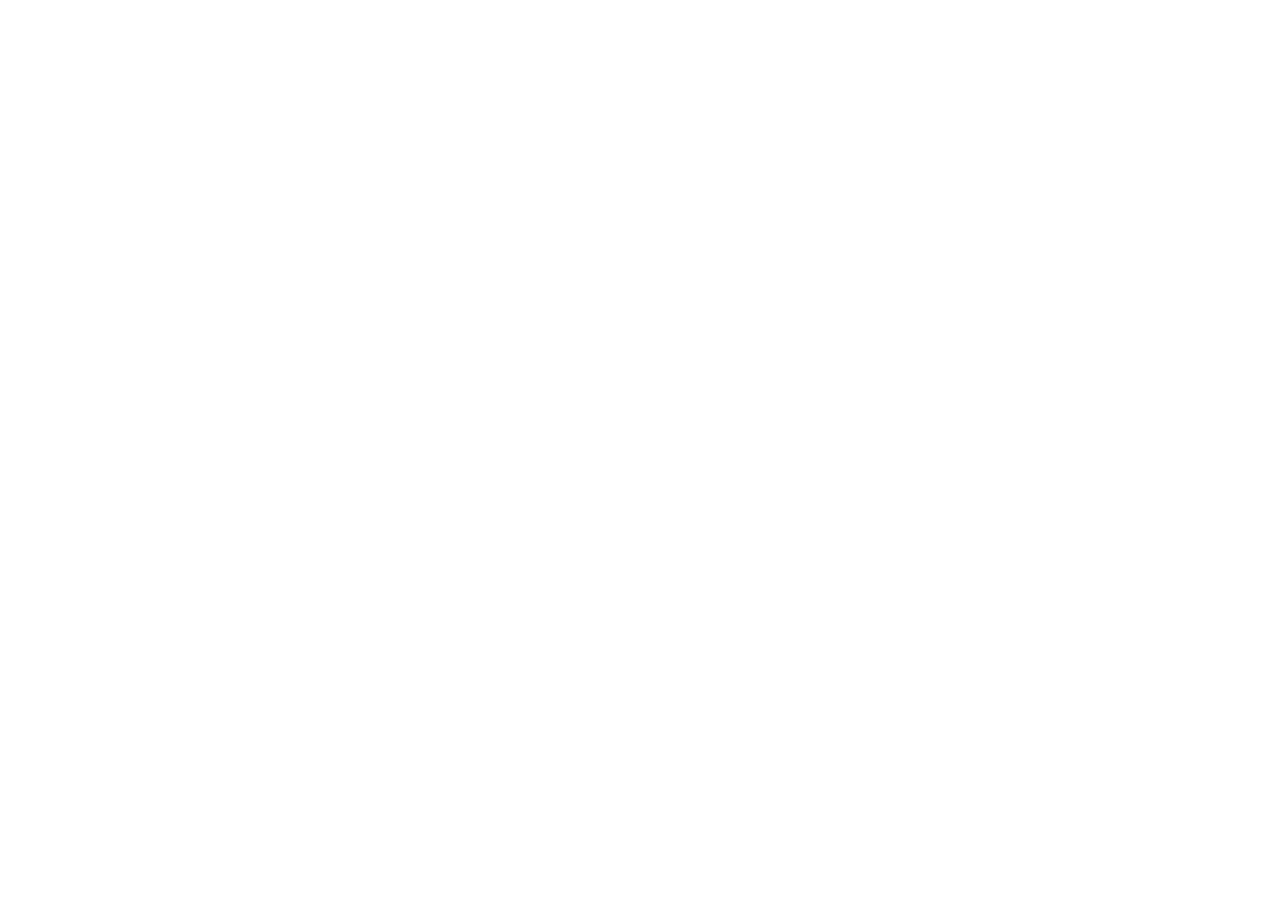
==== index.html @ 41ffaab2 "Add files via upload" ====
<!DOCTYPE html>
<html lang="ar" dir="rtl"><head><meta charset="UTF-8"><meta name="viewport" content="width=device-width, initial-scale=1">
<title>مجتمع الفايب كودينج | أكاديمية</title>
<meta name="robots" content="noindex, nofollow">
<meta name="theme-color" content="#0878C9">
<link rel="icon" href="favicon.svg" type="image/svg+xml">
<link href="https://fonts.googleapis.com/css2?family=IBM+Plex+Sans+Arabic:wght@400;500;600;700;800&display=swap" rel="stylesheet">
<link rel="stylesheet" href="vibe.css"></head>
<body>
<header class="va-top"><div class="va-top-in">
 <a href="./" class="logo"><span class="logo-mark"></span><span>مجتمع الفايب كودينج</span></a>
 <div class="usr"><span class="av" id="av"></span><span><span id="un"></span><small id="ur"></small></span><button class="btn btn-o btn-s" id="lo">خروج</button></div>
</div></header>

<main class="va">
 <h1>أهلًا <span id="hi"></span></h1>
 <p class="muted">كورسات ولايفات وأسئلة وشات — كلها مخصّصة لأعضاء مجتمع الفايب كودينج.</p>
 <div id="ban" class="vc-er" hidden style="background:#fef3f2;border:1px solid #fecdca;border-radius:14px;padding:12px 16px;margin:12px 0"></div>

 <nav class="va-tabs" id="tabs" role="tablist">
  <button class="va-tab on" data-t="courses">الكورسات</button>
  <button class="va-tab" data-t="lives">اللايفات <i class="dot" id="liveDot" hidden></i></button>
  <button class="va-tab" data-t="qa">الأسئلة</button>
  <button class="va-tab" data-t="chat">الشات</button>
  <button class="va-tab" data-t="admin" id="tAdm" hidden>الإدارة</button>
 </nav>

 <section class="pn on" id="p-courses"></section>
 <section class="pn" id="p-lives"></section>
 <section class="pn" id="p-qa"></section>
 <section class="pn" id="p-chat"></section>
 <section class="pn" id="p-admin"></section>
</main>

<script src="config.js"></script><script src="vibe.js"></script>
<script src="https://cdn.jsdelivr.net/npm/@supabase/supabase-js@2"></script>
<script>
takeHandoff();
if(!VU()||!VU().token)location.replace(MAIN_VIBE+'#login');
const ME=VU(),ME_ID=ME.id;let ADM=false,BANNED=false;
const first=(ME.name||'').split(' ')[0]||'صديقي';
$('#hi').textContent=first;$('#un').textContent=ME.name||'';$('#av').textContent=(first[0]||'؟');
$('#lo').onclick=()=>{setVU(null);location.replace(MAIN_VIBE)};
const SK=n=>'<div class="grid">'+Array.from({length:n},()=>'<div class="sk" style="height:200px"></div>').join('')+'</div>';
const nf=new Intl.NumberFormat('ar-EG');
const ERRM={locked:'الشات مقفول حاليًا',slow:'استنى ثانية بين الرسائل'};
const em=e=>ERRM[String(e&&e.message||e).trim()]||'حصل خطأ، جرّب تاني';
async function guard(fn){try{return await fn()}catch(e){toast(em(e),true)}}

/* ============ التابات (كل تاب بيحمّل بياناته أول مرة تفتحه بس) ============ */
const LOADED={},LD={courses:()=>loadCourses(),lives:()=>loadLives(),qa:()=>loadQA(),chat:()=>loadChat(),admin:()=>loadAdmin()};
function tab(t){$$('.va-tab').forEach(b=>b.classList.toggle('on',b.dataset.t===t));$$('.pn').forEach(p=>p.classList.toggle('on',p.id==='p-'+t));
 if(!LOADED[t]){LOADED[t]=1;LD[t]()}try{history.replaceState(null,'','#'+t)}catch(_){}
 if(t==='chat'){const l=$('#chL');if(l)l.scrollTop=l.scrollHeight}}
$('#tabs').onclick=e=>{const b=e.target.closest('.va-tab');if(b)tab(b.dataset.t)};

/* ============ 1) الكورسات ============ */
let COURSES=[],LESSONS=[],DONE=new Set(),CUR=null,CURL=null;
async function loadCourses(force){const p=$('#p-courses');if(!COURSES.length)p.innerHTML=SK(3);
 try{[COURSES,LESSONS]=await Promise.all([vget('aa_vc_courses?select=*&order=sort,id'),vget('aa_vc_lessons?select=*&order=sort,id')]);
  DONE=new Set((await vget('aa_vc_progress?select=lesson_id')).map(x=>x.lesson_id))}
 catch(e){p.innerHTML='<div class="empty">تعذّر تحميل الكورسات. تأكد إن ملف setup_v20.sql اتشغّل في Supabase.</div>';return}
 CUR?openCourse(CUR,CURL):listCourses()}
function cstat(c){const ls=LESSONS.filter(l=>l.course_id===c.id),d=ls.filter(l=>DONE.has(l.id)).length;return{n:ls.length,d,pct:ls.length?Math.round(d*100/ls.length):0}}
function listCourses(){CUR=null;const p=$('#p-courses');
 if(!COURSES.length){p.innerHTML='<div class="empty">لسه مفيش كورسات منشورة. هتظهر هنا أول ما تتضاف.</div>';return}
 p.innerHTML='<div class="grid">'+COURSES.map(c=>{const s=cstat(c);return `<article class="card cc" data-c="${c.id}" tabindex="0" role="button" aria-label="${esc(c.title)}">
  <div class="cc-cv">${safeUrl(c.cover_url)?`<img src="${esc(c.cover_url)}" alt="" loading="lazy">`:'<span>&lt;/&gt;</span>'}</div>
  <div class="cc-b"><div style="display:flex;justify-content:space-between;gap:8px"><span class="chip">${esc(c.level)}</span><span class="cc-m">${nf.format(s.n)} درس</span></div>
  <h3>${esc(c.title)}</h3>${c.description?`<p>${esc(c.description)}</p>`:''}
  <div class="bar" aria-hidden="true"><i style="width:${s.pct}%"></i></div><div class="cc-m"><span>${s.d?'أنجزت '+nf.format(s.d)+' من '+nf.format(s.n):'لم تبدأ بعد'}</span><b>${nf.format(s.pct)}%</b></div></div></article>`}).join('')+'</div>';
 p.onclick=e=>{const a=e.target.closest('[data-c]');if(a)openCourse(+a.dataset.c)};
 p.onkeydown=e=>{if(e.key==='Enter'){const a=e.target.closest('[data-c]');if(a)openCourse(+a.dataset.c)}}}
function openCourse(id,lid){const c=COURSES.find(x=>x.id===id);if(!c){listCourses();return}CUR=id;const p=$('#p-courses'),ls=LESSONS.filter(l=>l.course_id===id);
 const cur=ls.find(l=>l.id===lid)||ls.find(l=>!DONE.has(l.id))||ls[0];CURL=cur?cur.id:null;const s=cstat(c);
 p.onclick=null;p.onkeydown=null;
 p.innerHTML=`<div style="display:flex;align-items:center;gap:10px;flex-wrap:wrap;margin-top:6px"><button class="btn btn-o btn-s" id="cb">← كل الكورسات</button><h2 style="font-size:20px">${esc(c.title)}</h2><span class="chip g">${nf.format(s.pct)}% مكتمل</span></div>
 ${cur?`<div class="cv"><div><div class="pl">${playerHTML(cur.video_url)}</div>
  <div class="card" style="margin-top:12px"><div style="display:flex;justify-content:space-between;gap:10px;align-items:center;flex-wrap:wrap"><h3 style="font-size:17px">${esc(cur.title)}</h3>
  <button class="btn ${DONE.has(cur.id)?'btn-o':'btn-p'} btn-s" id="dn">${DONE.has(cur.id)?'✓ تم — إلغاء':'تم إنهاء الدرس'}</button></div>
  ${cur.notes?`<div class="nt">${esc(cur.notes)}</div>`:''}</div></div>
  <div class="card"><b style="display:block;margin-bottom:8px">محتوى الكورس (${nf.format(ls.length)})</b><div class="ls">${ls.map((l,i)=>`<button class="li ${l.id===cur.id?'on':''} ${DONE.has(l.id)?'dn':''}" data-l="${l.id}"><span class="n">${DONE.has(l.id)?'✓':nf.format(i+1)}</span><b>${esc(l.title)}</b></button>`).join('')}</div></div></div>`
 :'<div class="empty" style="margin-top:12px">لسه مفيش دروس في الكورس ده.</div>'}`;
 $('#cb').onclick=()=>{listCourses()};
 p.querySelectorAll('[data-l]').forEach(b=>b.onclick=()=>openCourse(id,+b.dataset.l));
 const d=$('#dn');if(d)d.onclick=()=>guard(async()=>{d.disabled=true;
  if(DONE.has(cur.id)){await vdel('aa_vc_progress?lesson_id=eq.'+cur.id+'&user_id=eq.'+ME_ID);DONE.delete(cur.id)}
  else{await vpost('aa_vc_progress',{lesson_id:cur.id},'resolution=ignore-duplicates,return=minimal');DONE.add(cur.id);
   const nx=ls[ls.findIndex(l=>l.id===cur.id)+1];if(nx){openCourse(id,nx.id);toast('أحسنت! الدرس اللي بعده جاهز');return}toast('أحسنت!')}
  openCourse(id,cur.id)})}

/* ============ 2) اللايفات ============ */
let LIVES=[];
async function loadLives(){const p=$('#p-lives');p.innerHTML=SK(2);
 try{LIVES=await vget('aa_vc_lives?select=*&order=starts_at.desc&limit=60')}catch(_){p.innerHTML='<div class="empty">تعذّر تحميل اللايفات.</div>';return}renderLives()}
function renderLives(){const p=$('#p-lives'),now=LIVES.filter(l=>l.status==='live'),up=LIVES.filter(l=>l.status==='upcoming').sort((a,b)=>new Date(a.starts_at)-new Date(b.starts_at)),end=LIVES.filter(l=>l.status==='ended');
 $('#liveDot').hidden=!now.length;
 const nowH=now.map(l=>{const id=ytId(l.url);return `<div class="lv-now"><div class="tt"><i></i> لايف مباشر الآن: ${esc(l.title)}</div>
  ${id?`<div class="pl"><iframe src="https://www.youtube-nocookie.com/embed/${encodeURIComponent(id)}?rel=0&autoplay=0" allow="autoplay;encrypted-media;picture-in-picture;fullscreen" allowfullscreen title="${esc(l.title)}"></iframe></div>`
  :(safeUrl(l.url)?`<a class="btn btn-p" href="${esc(l.url)}" target="_blank" rel="noopener noreferrer">ادخل اللايف</a>`:'<p>الرابط هيتضاف حالًا.</p>')}</div>`}).join('');
 const row=(l,k)=>`<div class="card lv-row"><div><div class="lv-dt">${fdt(l.starts_at)}</div><h3>${esc(l.title)}</h3>${l.description?`<p>${esc(l.description)}</p>`:''}</div>
  <div>${k==='u'?(safeUrl(l.url)?`<a class="btn btn-o btn-s" href="${esc(l.url)}" target="_blank" rel="noopener noreferrer">رابط اللايف</a>`:'<span class="chip y">قريبًا</span>'):(safeUrl(l.replay_url)?`<a class="btn btn-p btn-s" href="${esc(l.replay_url)}" target="_blank" rel="noopener noreferrer">شاهد التسجيل</a>`:'<span class="chip">انتهى</span>')}</div></div>`;
 p.innerHTML=nowH+`<h2 style="font-size:18px;margin-top:6px">اللايفات القادمة</h2><div class="stack">${up.length?up.map(l=>row(l,'u')).join(''):'<div class="empty">مفيش لايفات قادمة دلوقتي. هتظهر هنا أول ما تتحدد.</div>'}</div>`
 +(end.length?`<h2 style="font-size:18px;margin-top:22px">لايفات سابقة</h2><div class="stack">${end.map(l=>row(l,'e')).join('')}</div>`:'')}

/* ============ 3) الأسئلة ============ */
let QS=[],ANS={},OPEN=null;
async function loadQA(){const p=$('#p-qa');p.innerHTML=SK(2);
 try{QS=await vget('aa_vc_questions?select=*&order=id.desc&limit=80');const ids=QS.map(q=>q.id);ANS={};
  if(ids.length)(await vget('aa_vc_answers?select=*&question_id=in.('+ids.join(',')+')&order=id')).forEach(a=>(ANS[a.question_id]=ANS[a.question_id]||[]).push(a))}
 catch(_){p.innerHTML='<div class="empty">تعذّر تحميل الأسئلة.</div>';return}renderQA()}
function renderQA(){const p=$('#p-qa');
 p.innerHTML=`<div class="card"><b style="display:block;margin-bottom:8px">اسأل سؤال</b><form class="fm" id="qf"><input id="qt" maxlength="140" placeholder="عنوان السؤال (مثال: البرومبت مش بيطلّع الشكل اللي عايزه)"><textarea id="qb" maxlength="2000" placeholder="اشرح المشكلة بالتفصيل... (اختياري)"></textarea><button class="btn btn-p" style="align-self:flex-start">إرسال السؤال</button></form></div>
 <div class="stack" id="ql"></div>`;renderList();
 $('#qf').onsubmit=e=>{e.preventDefault();const t=$('#qt').value.trim(),b=$('#qb').value.trim();if(t.length<4)return toast('اكتب عنوان للسؤال (4 أحرف على الأقل)',true);
  guard(async()=>{const r=await vpost('aa_vc_questions',{title:t,body:b});QS.unshift(r[0]);OPEN=r[0].id;$('#qt').value='';$('#qb').value='';renderList();toast('تم إرسال سؤالك')})};
 $('#ql').onclick=qClick}
function renderList(){$('#ql').innerHTML=QS.length?QS.map(qHTML).join(''):'<div class="empty">لسه مفيش أسئلة. اسأل أول سؤال!</div>'}
function qHTML(q){const as=ANS[q.id]||[],op=OPEN===q.id,mine=q.user_id===ME_ID;
 return `<article class="card" data-q="${q.id}"><div class="qh" data-tg="${q.id}"><div><h3>${esc(q.title)}</h3><div class="qm">${esc(q.name)} · ${ago(q.created_at)} · ${nf.format(as.length)} رد</div></div>${q.solved?'<span class="chip g">تم الحل</span>':''}</div>
 ${op?`${q.body?`<div class="qb">${esc(q.body)}</div>`:''}${as.map(a=>`<div class="an ${a.is_staff?'st':''}"><small><b>${esc(a.name)}</b>${a.is_staff?' <span class="chip">المدرّس</span>':''} · ${ago(a.created_at)}${a.user_id===ME_ID||ADM?` · <a href="#" data-da="${a.id}" style="color:#b42318">حذف</a>`:''}</small><p>${esc(a.body)}</p></div>`).join('')}
 <form class="sf" data-af="${q.id}"><input maxlength="2000" placeholder="اكتب ردك..."><button class="btn btn-p btn-s">رد</button></form>
 ${mine||ADM?`<div style="display:flex;gap:8px;margin-top:8px"><button class="btn btn-o btn-s" data-sv="${q.id}">${q.solved?'إلغاء "تم الحل"':'تم الحل'}</button><button class="btn btn-r btn-s" data-dq="${q.id}">حذف السؤال</button></div>`:''}`:''}</article>`}
function qClick(e){const t=e.target;let el;
 if(el=t.closest('[data-da]')){e.preventDefault();return guard(async()=>{await vdel('aa_vc_answers?id=eq.'+el.dataset.da);for(const k in ANS)ANS[k]=ANS[k].filter(a=>a.id!=el.dataset.da);renderList()})}
 if(el=t.closest('[data-sv]')){const q=QS.find(x=>x.id==el.dataset.sv);return guard(async()=>{await vpatch('aa_vc_questions?id=eq.'+q.id,{solved:!q.solved});q.solved=!q.solved;renderList()})}
 if(el=t.closest('[data-dq]')){if(!confirm('تحذف السؤال؟'))return;return guard(async()=>{await vdel('aa_vc_questions?id=eq.'+el.dataset.dq);QS=QS.filter(x=>x.id!=el.dataset.dq);renderList()})}
 if(t.closest('.sf'))return;
 if(el=t.closest('[data-tg]')){OPEN=OPEN===+el.dataset.tg?null:+el.dataset.tg;renderList()}}
document.addEventListener('submit',e=>{const f=e.target.closest('[data-af]');if(!f)return;e.preventDefault();const i=f.querySelector('input'),b=i.value.trim(),qid=+f.dataset.af;if(!b)return;
 guard(async()=>{const r=await vpost('aa_vc_answers',{question_id:qid,body:b});(ANS[qid]=ANS[qid]||[]).push(r[0]);renderList()})});

/* ============ 4) الشات (Realtime + احتياطي بالفحص الدوري) ============ */
const CH={map:new Map(),pin:null,locked:false};let RT_OK=false,SB=null;
function loadChat(){$('#p-chat').innerHTML=`<div class="ch"><div class="ch-h"><span>شات المجتمع</span><small class="muted" id="chS"></small></div><div class="ch-pin" id="chPin" hidden></div>
 <div class="ch-l" id="chL" aria-live="polite"><div class="sk" style="height:40px;width:60%"></div></div><div class="ch-n" id="chN" hidden>الشات مقفول حاليًا</div>
 <form class="ch-c" id="chF"><input id="chI" maxlength="500" placeholder="اكتب رسالتك..." autocomplete="off" enterkeyhint="send"><button class="btn btn-p">إرسال</button></form></div>`;
 $('#chF').onsubmit=e=>{e.preventDefault();const i=$('#chI'),b=i.value.trim();if(!b)return;i.value='';guard(async()=>{const r=await vpost('aa_vc_msgs',{body:b});addMsg(r[0],true)}).then(()=>i.focus())};
 $('#chL').onclick=e=>{const a=e.target.closest('[data-pn],[data-dm]');if(!a)return;guard(async()=>{const id=+(a.dataset.pn||a.dataset.dm);
  if(a.dataset.dm){await vdel('aa_vc_msgs?id=eq.'+id);CH.map.delete(id)}else{const m=CH.map.get(id);await vpatch('aa_vc_msgs?id=eq.'+id,{pinned:!m.pinned});m.pinned=!m.pinned}draw()})};
 (async()=>{try{const [ms,st]=await Promise.all([vget('aa_vc_msgs?select=*&order=id.desc&limit=60'),vget('aa_vc_settings?select=chat_locked')]);
  ms.reverse().forEach(m=>CH.map.set(m.id,m));CH.locked=!!(st[0]&&st[0].chat_locked);draw(true);lockUI()}catch(_){$('#chL').innerHTML='<div class="empty">تعذّر تحميل الشات.</div>'}rtStart()})()}
function lockUI(){const l=CH.locked&&!ADM;$('#chN').hidden=!l;$('#chI').disabled=l;$('#chF button').disabled=l}
function draw(stick){const l=$('#chL');if(!l)return;const near=stick||l.scrollHeight-l.scrollTop-l.clientHeight<120;const ms=[...CH.map.values()].sort((a,b)=>a.id-b.id);
 const pin=ms.filter(m=>m.pinned).pop();const pe=$('#chPin');pe.hidden=!pin;if(pin)pe.innerHTML='📌 <b>'+esc(pin.name)+':</b> '+esc(pin.body);
 l.innerHTML=ms.length?ms.map(m=>{const me=m.user_id===ME_ID;return `<div class="ms ${me?'me':''} ${m.is_staff?'stf':''}"><small>${esc(m.name)}${m.is_staff?' · المدرّس':''}<span>${new Date(m.created_at).toLocaleTimeString('ar-EG',{hour:'numeric',minute:'2-digit'})}</span></small><p>${esc(m.body)}</p>
  ${ADM||me?`<div class="ac">${ADM?`<button data-pn="${m.id}">${m.pinned?'إلغاء التثبيت':'تثبيت'}</button>`:''}<button data-dm="${m.id}">حذف</button></div>`:''}</div>`}).join(''):'<div class="empty">ابدأ المحادثة 👋</div>';
 if(near)l.scrollTop=l.scrollHeight}
function addMsg(m,stick){if(CH.map.has(m.id)&&!stick)return;CH.map.set(m.id,m);draw(stick||false)}
function rtStart(){try{SB=window._VSB=window._VSB||supabase.createClient(SUPA_URL,SUPA_KEY,{auth:{persistSession:false,autoRefreshToken:false,detectSessionInUrl:false},realtime:{params:{eventsPerSecond:10}}});
 SB.realtime.setAuth(VU().token);
 SB.channel('vc-'+ME_ID).on('postgres_changes',{event:'*',schema:'public',table:'aa_vc_msgs'},p=>{if(p.eventType==='DELETE'){CH.map.delete(p.old.id);draw()}else addMsg(p.new)})
  .on('postgres_changes',{event:'*',schema:'public',table:'aa_vc_settings'},p=>{if(p.new){CH.locked=!!p.new.chat_locked;lockUI()}})
  .on('postgres_changes',{event:'*',schema:'public',table:'aa_vc_lives'},()=>{if(LOADED.lives)loadLives();else vget('aa_vc_lives?select=status&status=eq.live&limit=1').then(r=>{$('#liveDot').hidden=!r.length}).catch(()=>{})})
  .subscribe(s=>{RT_OK=s==='SUBSCRIBED'});
 setInterval(async()=>{await vrefresh();try{SB.realtime.setAuth(VU().token)}catch(_){}},20*60*1000)}catch(_){}}
/* احتياطي: لو الـ Realtime مش شغّال بيفحص كل 6 ثواني (والتاب ظاهر بس) */
setInterval(async()=>{if(RT_OK||document.hidden||!LOADED.chat||!$('#p-chat').classList.contains('on'))return;
 try{const last=Math.max(0,...CH.map.keys());(await vget('aa_vc_msgs?select=*&id=gt.'+last+'&order=id')).forEach(m=>addMsg(m))}catch(_){}},6000);

/* ============ 5) الإدارة (للأدمن بس) ============ */
let AS='courses';
function loadAdmin(){const p=$('#p-admin');
 p.innerHTML=`<div class="ad-sub" id="as">${[['courses','الكورسات'],['lessons','الدروس'],['lives','اللايفات'],['members','الأعضاء'],['chat','الشات']].map(([k,t])=>`<button data-s="${k}" class="${k===AS?'on':''}">${t}</button>`).join('')}</div><div id="ab"></div>`;
 $('#as').onclick=e=>{const b=e.target.closest('[data-s]');if(!b)return;AS=b.dataset.s;$$('#as button').forEach(x=>x.classList.toggle('on',x===b));adm()};adm()}
const tl=v=>{const d=new Date(v);d.setMinutes(d.getMinutes()-d.getTimezoneOffset());return d.toISOString().slice(0,16)};
async function adm(){const b=$('#ab');b.innerHTML=SK(1);
 try{if(AS==='courses'){const cs=await vget('aa_vc_courses?select=*&order=sort,id');
   b.innerHTML=`<div class="ad-g"><div class="card"><b>الكورسات (${cs.length})</b>${cs.map(c=>`<div class="ad-r"><div><b>${esc(c.title)}</b><br><span class="chip ${c.published?'g':'y'}">${c.published?'منشور':'مخفي'}</span> <span class="chip">ترتيب ${c.sort}</span></div><div class="x"><button class="btn btn-o btn-s" data-pub="${c.id}" data-v="${c.published}">${c.published?'إخفاء':'نشر'}</button><button class="btn btn-o btn-s" data-ec="${c.id}">تعديل</button><button class="btn btn-r btn-s" data-dc="${c.id}">حذف</button></div></div>`).join('')||'<p class="muted">لسه مفيش كورسات.</p>'}</div>
   <div class="card"><b id="cft">إضافة كورس</b><form class="fm" id="cf" style="margin-top:8px"><input type="hidden" id="cid"><input id="ctt" maxlength="120" placeholder="اسم الكورس" required><textarea id="cd" placeholder="وصف مختصر"></textarea><input id="cc" dir="ltr" placeholder="رابط صورة الغلاف (اختياري)"><div class="r2"><input id="cl" placeholder="المستوى (مبتدئ / متوسط / متقدم)" value="مبتدئ"><input id="cs" type="number" placeholder="الترتيب" value="0"></div><button class="btn btn-p">حفظ</button></form></div></div>`;
   window._cs=cs;$('#cf').onsubmit=e=>{e.preventDefault();const o={title:$('#ctt').value.trim(),description:$('#cd').value.trim(),cover_url:$('#cc').value.trim(),level:$('#cl').value.trim()||'مبتدئ',sort:+$('#cs').value||0},id=$('#cid').value;
    guard(async()=>{id?await vpatch('aa_vc_courses?id=eq.'+id,o):await vpost('aa_vc_courses',o,'return=minimal');toast('تم الحفظ');LOADED.courses=0;adm()})}}
  else if(AS==='lessons'){const cs=await vget('aa_vc_courses?select=id,title&order=sort,id');const cid=+(window._lc||(cs[0]&&cs[0].id)||0);window._lc=cid;const ls=cid?await vget('aa_vc_lessons?select=*&course_id=eq.'+cid+'&order=sort,id'):[];
   b.innerHTML=`<div class="card" style="margin-bottom:12px"><select class="fm" id="lcs" style="padding:10px;border:1px solid var(--bo);border-radius:10px;width:100%">${cs.map(c=>`<option value="${c.id}" ${c.id===cid?'selected':''}>${esc(c.title)}</option>`).join('')}</select></div>
   ${cid?`<div class="ad-g"><div class="card"><b>دروس الكورس (${ls.length})</b>${ls.map(l=>`<div class="ad-r"><div><b>${esc(l.title)}</b><br><span class="chip">ترتيب ${l.sort}</span></div><div class="x"><button class="btn btn-o btn-s" data-el="${l.id}">تعديل</button><button class="btn btn-r btn-s" data-dl="${l.id}">حذف</button></div></div>`).join('')||'<p class="muted">مفيش دروس.</p>'}</div>
   <div class="card"><b>إضافة / تعديل درس</b><form class="fm" id="lf" style="margin-top:8px"><input type="hidden" id="lid"><input id="lt" maxlength="140" placeholder="عنوان الدرس" required><input id="lv" dir="ltr" placeholder="رابط الفيديو (يوتيوب أو mp4)"><textarea id="ln" placeholder="ملاحظات / ملخص الدرس / روابط"></textarea><input id="ls" type="number" placeholder="الترتيب" value="${ls.length+1}"><button class="btn btn-p">حفظ الدرس</button></form></div></div>`:'<div class="empty">أضف كورس الأول.</div>'}`;
   window._ls=ls;$('#lcs').onchange=e=>{window._lc=+e.target.value;adm()};
   const f=$('#lf');if(f)f.onsubmit=e=>{e.preventDefault();const o={title:$('#lt').value.trim(),video_url:$('#lv').value.trim(),notes:$('#ln').value.trim(),sort:+$('#ls').value||0},id=$('#lid').value;
    guard(async()=>{id?await vpatch('aa_vc_lessons?id=eq.'+id,o):await vpost('aa_vc_lessons',{...o,course_id:cid},'return=minimal');toast('تم الحفظ');LOADED.courses=0;adm()})}}
  else if(AS==='lives'){const ls=await vget('aa_vc_lives?select=*&order=starts_at.desc&limit=60');window._lv=ls;
   b.innerHTML=`<div class="ad-g"><div class="card"><b>اللايفات (${ls.length})</b>${ls.map(l=>`<div class="ad-r"><div><b>${esc(l.title)}</b><br><span class="muted" style="font-size:13px">${fdt(l.starts_at)}</span></div><div class="x"><select data-st="${l.id}" style="padding:5px;border-radius:8px;border:1px solid var(--bo)">${[['upcoming','قادم'],['live','مباشر الآن'],['ended','انتهى']].map(([v,t])=>`<option value="${v}" ${l.status===v?'selected':''}>${t}</option>`).join('')}</select><button class="btn btn-o btn-s" data-elv="${l.id}">تعديل</button><button class="btn btn-r btn-s" data-dlv="${l.id}">حذف</button></div></div>`).join('')||'<p class="muted">لسه مفيش لايفات.</p>'}</div>
   <div class="card"><b>إضافة / تعديل لايف</b><form class="fm" id="vf" style="margin-top:8px"><input type="hidden" id="vid"><input id="vt" maxlength="140" placeholder="عنوان اللايف" required><textarea id="vd" placeholder="وصف مختصر"></textarea><input id="vs" type="datetime-local" required><input id="vu" dir="ltr" placeholder="رابط اللايف (يوتيوب)"><input id="vr" dir="ltr" placeholder="رابط التسجيل بعد الانتهاء (اختياري)"><button class="btn btn-p">حفظ اللايف</button></form></div></div>`;
   $('#vf').onsubmit=e=>{e.preventDefault();const o={title:$('#vt').value.trim(),description:$('#vd').value.trim(),starts_at:new Date($('#vs').value).toISOString(),url:$('#vu').value.trim(),replay_url:$('#vr').value.trim()},id=$('#vid').value;
    guard(async()=>{id?await vpatch('aa_vc_lives?id=eq.'+id,o):await vpost('aa_vc_lives',o,'return=minimal');toast('تم الحفظ');LOADED.lives=0;adm()})}}
  else if(AS==='members'){const ms=await vget('aa_vc_members?select=*&order=created_at.desc&limit=300');
   b.innerHTML=`<div class="card"><b>الأعضاء (${nf.format(ms.length)})</b>${ms.map(m=>`<div class="ad-r"><div><b>${esc(m.name)}</b> ${m.banned?'<span class="chip r">محظور</span>':''}<br><span class="muted" style="font-size:12.5px">انضم ${ago(m.created_at)}</span></div>${m.user_id===ME_ID?'':`<div class="x"><button class="btn ${m.banned?'btn-o':'btn-r'} btn-s" data-bn="${m.user_id}" data-v="${m.banned}">${m.banned?'فك الحظر':'حظر'}</button></div>`}</div>`).join('')}</div>`}
  else if(AS==='chat'){const st=await vget('aa_vc_settings?select=chat_locked');const lk=!!(st[0]&&st[0].chat_locked);
   b.innerHTML=`<div class="card ad-r"><div><b>قفل الشات</b><br><span class="muted" style="font-size:13px">لما يتقفل الأعضاء مبيقدروش يكتبوا (إنت بس).</span></div><button class="btn ${lk?'btn-p':'btn-o'}" data-lk="${lk}">${lk?'فتح الشات':'قفل الشات'}</button></div>
   <div class="card" style="margin-top:12px"><b>مسح الشات بالكامل</b><p class="muted" style="font-size:13px;margin:4px 0 10px">بيحذف كل الرسائل نهائيًا.</p><button class="btn btn-r" data-clr="1">مسح كل الرسائل</button></div>`}}
 catch(e){b.innerHTML='<div class="empty">تعذّر التحميل: '+esc(e.message)+'</div>'}}
/* أحداث الإدارة (تفويض واحد) */
document.addEventListener('click',e=>{const t=e.target;let el;
 if(el=t.closest('[data-pub]'))return guard(async()=>{await vpatch('aa_vc_courses?id=eq.'+el.dataset.pub,{published:el.dataset.v!=='true'});LOADED.courses=0;adm()});
 if(el=t.closest('[data-dc]')){if(!confirm('تحذف الكورس وكل دروسه؟'))return;return guard(async()=>{await vdel('aa_vc_courses?id=eq.'+el.dataset.dc);LOADED.courses=0;adm()})}
 if(el=t.closest('[data-ec]')){const c=window._cs.find(x=>x.id==el.dataset.ec);$('#cid').value=c.id;$('#ctt').value=c.title;$('#cd').value=c.description;$('#cc').value=c.cover_url;$('#cl').value=c.level;$('#cs').value=c.sort;$('#cft').textContent='تعديل: '+c.title;$('#ctt').focus();return}
 if(el=t.closest('[data-dl]')){if(!confirm('تحذف الدرس؟'))return;return guard(async()=>{await vdel('aa_vc_lessons?id=eq.'+el.dataset.dl);LOADED.courses=0;adm()})}
 if(el=t.closest('[data-el]')){const l=window._ls.find(x=>x.id==el.dataset.el);$('#lid').value=l.id;$('#lt').value=l.title;$('#lv').value=l.video_url;$('#ln').value=l.notes;$('#ls').value=l.sort;$('#lt').focus();return}
 if(el=t.closest('[data-dlv]')){if(!confirm('تحذف اللايف؟'))return;return guard(async()=>{await vdel('aa_vc_lives?id=eq.'+el.dataset.dlv);LOADED.lives=0;adm()})}
 if(el=t.closest('[data-elv]')){const l=window._lv.find(x=>x.id==el.dataset.elv);$('#vid').value=l.id;$('#vt').value=l.title;$('#vd').value=l.description;$('#vs').value=tl(l.starts_at);$('#vu').value=l.url;$('#vr').value=l.replay_url;$('#vt').focus();return}
 if(el=t.closest('[data-bn]'))return guard(async()=>{await vpatch('aa_vc_members?user_id=eq.'+el.dataset.bn,{banned:el.dataset.v!=='true'});toast('تم');adm()});
 if(el=t.closest('[data-lk]'))return guard(async()=>{await vpatch('aa_vc_settings?id=eq.1',{chat_locked:el.dataset.lk!=='true'});toast('تم');adm()});
 if(el=t.closest('[data-clr]')){if(!confirm('تمسح كل رسائل الشات؟'))return;return guard(async()=>{await vdel('aa_vc_msgs?id=gt.0');CH.map.clear();draw();toast('تم المسح')})}});
document.addEventListener('change',e=>{const s=e.target.closest('[data-st]');if(!s)return;guard(async()=>{await vpatch('aa_vc_lives?id=eq.'+s.dataset.st,{status:s.value});LOADED.lives=0;toast('تم التحديث')})});

/* ============ تشغيل: التحقق من العضوية + صلاحيات الأدمن ============ */
(async()=>{try{const m=await vget('aa_vc_members?select=name,banned&user_id=eq.'+ME_ID);
  if(!m.length){await vpost('aa_vc_members?on_conflict=user_id',{user_id:ME_ID,name:ME.name||'عضو'},'resolution=ignore-duplicates,return=minimal')}
  else if(m[0].banned){BANNED=true;const b=$('#ban');b.hidden=false;b.textContent='تم حظر حسابك من المجتمع. تواصل مع الدعم لو ده خطأ.';$('#tabs').hidden=true;return}}catch(_){}
 try{ADM=await vrpc('vc_is_admin')===true}catch(_){}
 if(ADM){$('#tAdm').hidden=false;$('#ur').textContent='مدرّس'}else $('#ur').textContent='عضو'
 const h=(location.hash||'').slice(1);
 if(h&&LD[h]&&(h!=='admin'||ADM))tab(h);else{LOADED.courses=1;loadCourses()}
 vget('aa_vc_lives?select=status&status=eq.live&limit=1').then(r=>{$('#liveDot').hidden=!r.length}).catch(()=>{})})();
</script>
</body></html>
---- vibe.css ----
/* ===== قسم الفايب كودينج: صفحة الهبوط + التسجيل + المجتمع ===== */
:root{--bl:#0878C9;--bd:#075B98;--tx:#111;--mu:#667085;--bo:#E8E8E8;--soft:#F8FAFC;--w:#fff;--nv:#0A1730;--nv2:#0E2347;--ok:#12b76a;--rd:#ef4444}
*{box-sizing:border-box;margin:0;padding:0}
html{scroll-behavior:smooth}
body{font-family:"IBM Plex Sans Arabic","Noto Sans Arabic",Tahoma,sans-serif;color:var(--tx);background:var(--soft);line-height:1.8;overflow-x:hidden;-webkit-font-smoothing:antialiased;-webkit-tap-highlight-color:transparent}
a{color:inherit;text-decoration:none}button{font:inherit;cursor:pointer;background:none;border:0;color:inherit}
input,textarea,select{font:inherit;color:inherit}
:focus-visible{outline:2px solid var(--bl);outline-offset:3px;border-radius:6px}
.muted{color:var(--mu)}
[hidden]{display:none!important}
.btn{display:inline-flex;align-items:center;justify-content:center;gap:8px;padding:11px 22px;border-radius:12px;font-weight:600;font-size:15px;transition:transform .2s,background .2s,border-color .2s,opacity .2s}
.btn:hover{transform:translateY(-2px)}.btn:disabled{opacity:.6;pointer-events:none}
.btn-p{background:var(--bl);color:#fff}.btn-p:hover{background:var(--bd)}
.btn-o{border:1px solid var(--bo);background:#fff}.btn-o:hover{border-color:var(--bl);color:var(--bl)}
.btn-r{background:#fef3f2;color:#b42318;border:1px solid #fecdca}
.btn-s{padding:6px 14px;font-size:13px;border-radius:9px}
.logo{display:flex;align-items:center;gap:10px;font-weight:800;font-size:20px}
.logo-mark{width:26px;height:26px;border-radius:8px;background:var(--bl);position:relative;display:grid;place-items:center;color:#fff;font-size:13px;font-weight:800;direction:ltr}
.logo-mark::before{content:"</>";letter-spacing:-1px}

/* ===== صفحة الهبوط ===== */
.vh{background:radial-gradient(1200px 500px at 85% -10%,#12408a 0%,transparent 60%),radial-gradient(900px 500px at 0% 110%,#0a5aa8 0%,transparent 55%),var(--nv);color:#fff;min-height:100dvh;position:relative;overflow:hidden}
.vh::before{content:"";position:absolute;inset:0;background-image:linear-gradient(rgba(255,255,255,.04) 1px,transparent 1px),linear-gradient(90deg,rgba(255,255,255,.04) 1px,transparent 1px);background-size:44px 44px;mask-image:radial-gradient(ellipse at 50% 30%,#000 30%,transparent 75%);pointer-events:none}
.vh-top{position:relative;z-index:2;display:flex;align-items:center;justify-content:space-between;width:min(1150px,92%);margin:0 auto;padding:18px 0}
.vh-top a.back{font-size:14px;color:#b9c8e6;font-weight:500}.vh-top a.back:hover{color:#fff}
.vh-in{position:relative;z-index:2;width:min(1150px,92%);margin:0 auto;display:grid;grid-template-columns:1.1fr .9fr;gap:48px;align-items:center;padding:36px 0 70px}
.vh-badge{display:inline-flex;align-items:center;gap:8px;padding:5px 14px;border:1px solid rgba(255,255,255,.18);border-radius:99px;font-size:13.5px;color:#cfe0ff;background:rgba(255,255,255,.06);margin-bottom:20px}
.vh-badge i{width:8px;height:8px;border-radius:50%;background:#34d399;box-shadow:0 0 0 0 rgba(52,211,153,.6);animation:vp 1.8s infinite}
@keyframes vp{70%{box-shadow:0 0 0 8px rgba(52,211,153,0)}100%{box-shadow:0 0 0 0 rgba(52,211,153,0)}}
.vh h1{font-size:clamp(34px,5.4vw,62px);line-height:1.2;font-weight:800;margin-bottom:18px}
.vh h1 b{background:linear-gradient(90deg,#7cc4ff,#c8e6ff);-webkit-background-clip:text;background-clip:text;color:transparent}
.vh p.lead{color:#c3d1ee;font-size:17px;max-width:540px;margin-bottom:26px}
.vh-stats{display:flex;gap:12px;flex-wrap:wrap;margin-bottom:26px}
.vh-st{background:rgba(255,255,255,.07);border:1px solid rgba(255,255,255,.12);border-radius:14px;padding:10px 18px;min-width:104px}
.vh-st b{display:block;font-size:24px;font-weight:800;line-height:1.2}.vh-st span{font-size:13px;color:#b9c8e6}
.vh-ft{display:grid;grid-template-columns:repeat(2,1fr);gap:10px;max-width:560px}
.vh-ft div{display:flex;gap:10px;align-items:flex-start;background:rgba(255,255,255,.05);border:1px solid rgba(255,255,255,.1);border-radius:14px;padding:12px 14px;font-size:14px;color:#dbe6fb;transition:transform .25s,background .25s}
.vh-ft div:hover{transform:translateY(-3px);background:rgba(255,255,255,.09)}
.vh-ft svg{flex:none;color:#7cc4ff;margin-top:3px}
.vh-ft b{display:block;color:#fff;font-size:14.5px}

/* كارت التسجيل */
.vc-card{background:#fff;color:var(--tx);border-radius:22px;padding:26px 24px;box-shadow:0 30px 80px rgba(0,0,0,.35);position:relative}
.vc-card.sh{animation:shk .4s}@keyframes shk{25%{transform:translateX(-8px)}75%{transform:translateX(8px)}}
.vc-tabs{display:grid;grid-template-columns:1fr 1fr;background:var(--soft);border-radius:12px;padding:4px;margin-bottom:18px}
.vc-tabs button{padding:9px;border-radius:9px;font-weight:600;font-size:14.5px;color:var(--mu);transition:.2s}
.vc-tabs button.on{background:#fff;color:var(--bl);box-shadow:0 2px 8px rgba(0,0,0,.08)}
.vc-card h2{font-size:22px;margin-bottom:2px}
.vc-card form{display:flex;flex-direction:column;gap:12px;margin-top:14px}
.vc-f label{display:block;font-size:13.5px;font-weight:600;margin-bottom:4px;color:#344054}
.vc-f input{width:100%;padding:12px 14px;border:1px solid var(--bo);border-radius:12px;background:#fff;font-size:15.5px;transition:border-color .2s,box-shadow .2s}
.vc-f input:focus{outline:0;border-color:var(--bl);box-shadow:0 0 0 4px rgba(8,120,201,.12)}
.vc-pw{position:relative}.vc-pw input{padding-inline-end:44px}
.vc-eye{position:absolute;inset-inline-end:6px;top:50%;transform:translateY(-50%);width:36px;height:36px;display:grid;place-items:center;color:var(--mu)}
.vc-er{min-height:20px;color:#b42318;font-size:13.5px;font-weight:600}
.vc-ok{background:#ecfdf3;border:1px solid #abefc6;color:#067647;border-radius:12px;padding:12px 14px;font-size:14px;font-weight:600}
.vc-sw{text-align:center;font-size:14px;color:var(--mu);margin-top:12px}.vc-sw a{color:var(--bl);font-weight:700}
.vc-card .btn{width:100%;padding:13px}
@media(max-width:900px){.vh-in{grid-template-columns:1fr;gap:30px;padding-top:10px}.vh-ft{max-width:none}}
@media(max-width:480px){.vh-ft{grid-template-columns:1fr}}

/* ===== التطبيق (المجتمع) ===== */
.va-top{position:sticky;top:0;z-index:30;background:rgba(255,255,255,.95);backdrop-filter:blur(8px);border-bottom:1px solid var(--bo)}
.va-top-in{width:min(1180px,94%);margin:0 auto;height:62px;display:flex;align-items:center;justify-content:space-between;gap:12px}
.va-top .usr{display:flex;align-items:center;gap:10px;font-size:14px;font-weight:600}
.va-top .usr span.av{width:34px;height:34px;border-radius:50%;background:var(--bl);color:#fff;display:grid;place-items:center;font-weight:800}
.va-top .usr small{color:var(--mu);font-weight:500;display:block;line-height:1.2}
.va{width:min(1180px,94%);margin:18px auto 60px}
.va h1{font-size:26px;margin-bottom:2px}
.va-tabs{display:flex;gap:8px;margin:14px 0;overflow-x:auto;scrollbar-width:none;position:sticky;top:62px;z-index:20;background:linear-gradient(var(--soft) 85%,transparent);padding:8px 0}
.va-tabs::-webkit-scrollbar{display:none}
.va-tab{display:inline-flex;align-items:center;gap:7px;padding:9px 18px;border-radius:999px;border:1px solid var(--bo);background:#fff;font-weight:600;font-size:14.5px;white-space:nowrap;color:#344054;transition:.15s}
.va-tab:hover{border-color:var(--bl);color:var(--bl)}.va-tab.on{background:var(--bl);border-color:var(--bl);color:#fff}
.va-tab i.dot{width:8px;height:8px;border-radius:50%;background:var(--rd);animation:vp2 1.6s infinite}
@keyframes vp2{70%{box-shadow:0 0 0 7px rgba(239,68,68,0)}100%{box-shadow:0 0 0 0 rgba(239,68,68,0)}}
.pn{display:none}.pn.on{display:block;animation:fi .3s}@keyframes fi{from{opacity:0;transform:translateY(6px)}}
.card{background:#fff;border:1px solid var(--bo);border-radius:18px;padding:16px 18px}
.grid{display:grid;grid-template-columns:repeat(auto-fill,minmax(270px,1fr));gap:14px;margin-top:10px}
.empty{text-align:center;color:var(--mu);padding:36px 12px;background:#fff;border:1px dashed var(--bo);border-radius:18px}
.sk{border-radius:16px;background:linear-gradient(90deg,#eef2f6 25%,#f7f9fb 37%,#eef2f6 63%);background-size:400% 100%;animation:sk 1.4s infinite}@keyframes sk{from{background-position:100% 0}to{background-position:0 0}}
.chip{display:inline-block;padding:2px 10px;border-radius:99px;font-size:12px;font-weight:700;background:#e6f2fb;color:var(--bd)}
.chip.g{background:#ecfdf3;color:#067647}.chip.r{background:#fef3f2;color:#b42318}.chip.y{background:#fffaeb;color:#b54708}
.bar{height:7px;border-radius:99px;background:#e9eef4;overflow:hidden}.bar i{display:block;height:100%;background:linear-gradient(90deg,var(--bl),#4db1f5);border-radius:99px;transition:width .5s}

/* الكورسات */
.cc{display:flex;flex-direction:column;overflow:hidden;padding:0;transition:transform .25s,box-shadow .25s;cursor:pointer}
.cc:hover{transform:translateY(-4px);box-shadow:0 14px 34px rgba(8,120,201,.14)}
.cc-cv{aspect-ratio:16/8;background:linear-gradient(135deg,#0b2a5c,#0878C9);display:grid;place-items:center;color:#fff;position:relative;overflow:hidden}
.cc-cv img{position:absolute;inset:0;width:100%;height:100%;object-fit:cover}
.cc-cv span{font-size:30px;font-weight:800;direction:ltr;opacity:.9}
.cc-b{padding:14px 16px;display:flex;flex-direction:column;gap:8px}
.cc-b h3{font-size:17px;line-height:1.5}.cc-b p{font-size:13.5px;color:var(--mu);display:-webkit-box;-webkit-line-clamp:2;-webkit-box-orient:vertical;overflow:hidden}
.cc-m{display:flex;justify-content:space-between;align-items:center;font-size:12.5px;color:var(--mu)}
.cv{display:grid;grid-template-columns:minmax(0,1fr) 340px;gap:16px;align-items:start;margin-top:10px}
.pl{position:relative;aspect-ratio:16/9;border-radius:16px;overflow:hidden;background:#0b1220}
.pl iframe,.pl video{position:absolute;inset:0;width:100%;height:100%;border:0}
.pl .np{position:absolute;inset:0;display:grid;place-items:center;color:#b9c8e6;text-align:center;padding:20px}
.ls{display:flex;flex-direction:column;gap:6px;max-height:560px;overflow-y:auto}
.li{display:flex;gap:10px;align-items:center;padding:10px 12px;border:1px solid var(--bo);border-radius:12px;background:#fff;text-align:start;width:100%;transition:.15s}
.li:hover{border-color:var(--bl)}.li.on{border-color:var(--bl);background:#f0f8ff}
.li .n{flex:none;width:28px;height:28px;border-radius:50%;background:var(--soft);display:grid;place-items:center;font-size:12.5px;font-weight:700;color:var(--mu)}
.li.dn .n{background:var(--ok);color:#fff}.li b{font-size:14px;line-height:1.5;font-weight:600}
.nt{white-space:pre-wrap;font-size:14.5px;color:#344054;margin-top:10px}
@media(max-width:900px){.cv{grid-template-columns:1fr}.ls{max-height:none}}

/* اللايفات */
.lv-now{background:linear-gradient(135deg,#0A1730,#0e3a7a);color:#fff;border-radius:20px;padding:16px;margin:10px 0 16px}
.lv-now .tt{display:flex;align-items:center;gap:10px;margin-bottom:10px;font-weight:700}
.lv-now .tt i{width:10px;height:10px;border-radius:50%;background:#ef4444;animation:vp2 1.4s infinite}
.lv-row{display:flex;gap:14px;align-items:center;justify-content:space-between;flex-wrap:wrap}
.lv-row h3{font-size:16.5px}.lv-row p{font-size:13.5px;color:var(--mu)}
.lv-dt{font-size:13px;color:var(--bd);font-weight:700}
.stack{display:flex;flex-direction:column;gap:10px;margin-top:10px}

/* الأسئلة */
.fm{display:flex;flex-direction:column;gap:10px}
.fm input,.fm textarea,.fm select{width:100%;padding:11px 14px;border:1px solid var(--bo);border-radius:12px;background:#fff;font-size:15px}
.fm input:focus,.fm textarea:focus,.fm select:focus{outline:0;border-color:var(--bl);box-shadow:0 0 0 4px rgba(8,120,201,.12)}
.fm textarea{min-height:90px;resize:vertical}
.fm .r2{display:grid;grid-template-columns:1fr 1fr;gap:10px}
.qh{display:flex;justify-content:space-between;gap:10px;align-items:flex-start;cursor:pointer}
.qh h3{font-size:16px;line-height:1.6}.qm{font-size:12.5px;color:var(--mu)}
.qb{white-space:pre-wrap;margin:10px 0;font-size:14.5px;color:#344054}
.an{border-inline-start:3px solid var(--bo);padding:6px 12px;margin:8px 0;background:var(--soft);border-radius:0 10px 10px 0}
.an.st{border-color:var(--bl);background:#f0f8ff}.an small{color:var(--mu)}.an p{white-space:pre-wrap;font-size:14.5px}
.sf{display:flex;gap:8px;margin-top:8px}.sf input{flex:1;padding:10px 12px;border:1px solid var(--bo);border-radius:10px}

/* الشات */
.ch{display:flex;flex-direction:column;background:#fff;border:1px solid var(--bo);border-radius:18px;overflow:hidden;height:min(640px,calc(100dvh - 230px));min-height:420px;margin-top:10px}
.ch-h{padding:12px 16px;border-bottom:1px solid var(--bo);display:flex;justify-content:space-between;align-items:center;font-weight:700}
.ch-pin{padding:8px 16px;background:#fffaeb;border-bottom:1px solid #fedf89;font-size:13.5px;color:#93370d}
.ch-l{flex:1;overflow-y:auto;padding:14px;display:flex;flex-direction:column;gap:8px;background:var(--soft)}
.ms{max-width:82%;align-self:flex-start;background:#fff;border:1px solid var(--bo);border-radius:14px 14px 4px 14px;padding:7px 12px}
.ms.me{align-self:flex-end;background:var(--bl);color:#fff;border-color:var(--bl);border-radius:14px 14px 14px 4px}
.ms.stf{border-color:#9ccdf0;background:#eaf5fe}.ms.me.stf{background:var(--bd)}
.ms small{display:flex;gap:8px;align-items:center;font-size:12px;opacity:.8;font-weight:700}
.ms p{font-size:14.5px;word-break:break-word;white-space:pre-wrap}
.ms .ac{display:flex;gap:6px;margin-top:2px}.ms .ac button{font-size:12px;opacity:.75;text-decoration:underline}
.ch-c{display:flex;gap:8px;padding:10px;border-top:1px solid var(--bo)}
.ch-c input{flex:1;padding:11px 14px;border:1px solid var(--bo);border-radius:12px;font-size:15px}
.ch-c input:focus{outline:0;border-color:var(--bl)}
.ch-n{text-align:center;font-size:13px;color:#b54708;background:#fffaeb;padding:6px}

/* الإدارة */
.ad-sub{display:flex;gap:8px;margin:6px 0 12px;flex-wrap:wrap}
.ad-sub button{padding:6px 14px;border-radius:9px;border:1px solid var(--bo);background:#fff;font-size:13.5px;font-weight:600}
.ad-sub button.on{background:var(--nv);border-color:var(--nv);color:#fff}
.ad-r{display:flex;gap:10px;align-items:center;justify-content:space-between;padding:10px 0;border-bottom:1px solid var(--bo);flex-wrap:wrap}
.ad-r:last-child{border:0}.ad-r b{font-size:14.5px}.ad-r .x{display:flex;gap:6px;flex-wrap:wrap}
.ad-g{display:grid;grid-template-columns:minmax(0,1fr) minmax(0,1.1fr);gap:14px;align-items:start}
@media(max-width:900px){.ad-g{grid-template-columns:1fr}}
#tst{position:fixed;bottom:18px;inset-inline:0;display:flex;flex-direction:column;align-items:center;gap:8px;z-index:90;pointer-events:none}
.ts{background:#101828;color:#fff;padding:10px 18px;border-radius:12px;font-size:14px;font-weight:600;box-shadow:0 10px 30px rgba(0,0,0,.25);animation:fi .25s}.ts.bad{background:#b42318}

/* ===== صفحة الكورس التعريفية (أسفل الـ hero) ===== */
.vh-nav{display:flex;gap:22px}.vh-nav a{font-size:14px;color:#b9c8e6;font-weight:500}.vh-nav a:hover{color:#fff}
@media(max-width:780px){.vh-nav{display:none}}
.lp{background:var(--soft)}
.lp-s{padding:72px 0;scroll-margin-top:10px}.lp-alt{background:#fff}
.lp-w{width:min(1150px,92%);margin:0 auto}.lp-wn{max-width:800px}
.lp-h{text-align:center;margin-bottom:34px}
.lp-k{display:inline-block;padding:3px 14px;border-radius:99px;background:#e6f2fb;color:var(--bd);font-size:13px;font-weight:700;margin-bottom:10px}
.lp-h h2,.lp-msg h2{font-size:clamp(26px,3.6vw,38px);line-height:1.35;font-weight:800;margin-bottom:8px}
.lp-h p{color:var(--mu);font-size:16px}
.lp-msg{display:flex;gap:24px;align-items:flex-start;background:#fff;border:1px solid var(--bo);border-radius:24px;padding:32px;box-shadow:0 12px 40px rgba(10,23,48,.06)}
.lp-msg p{color:#344054;font-size:16.5px;margin-top:10px;max-width:760px}.lp-msg p b{color:var(--bd)}.lp-pr{font-weight:700;color:var(--tx)!important}
.lp-av{flex:none;width:68px;height:68px;border-radius:20px;background:linear-gradient(135deg,var(--bl),var(--nv));color:#fff;display:grid;place-items:center;font-size:30px;font-weight:800}
.lp-nums{display:grid;grid-template-columns:repeat(4,1fr);gap:14px;margin-top:18px}
.lp-nums div{background:var(--nv);color:#fff;border-radius:18px;padding:18px;text-align:center}
.lp-nums b{display:block;font-size:30px;font-weight:800;line-height:1.2;color:#7cc4ff}.lp-nums span{font-size:13.5px;color:#c3d1ee}
.lp-acs{display:flex;flex-direction:column;gap:12px;max-width:860px;margin:0 auto}
.lp-ac{background:var(--soft);border:1px solid var(--bo);border-radius:16px;overflow:hidden;transition:border-color .2s,box-shadow .2s}
.lp-ac[open]{border-color:#9ccdf0;box-shadow:0 10px 30px rgba(8,120,201,.1)}
.lp-ac summary,.lp-q summary{list-style:none;cursor:pointer}.lp-ac summary::-webkit-details-marker,.lp-q summary::-webkit-details-marker{display:none}
.lp-ac summary{display:flex;align-items:center;gap:14px;padding:16px 18px}
.lp-n{flex:none;width:36px;height:36px;border-radius:11px;background:var(--bl);color:#fff;display:grid;place-items:center;font-weight:800}
.lp-t{flex:1;font-weight:700;font-size:17px}.lp-c{font-size:12.5px;color:var(--mu)}
.lp-ac summary::after,.lp-q summary::after{content:"+";font-size:22px;font-weight:600;color:var(--bl);line-height:1;transition:transform .25s}
.lp-ac[open] summary::after,.lp-q[open] summary::after{transform:rotate(45deg)}
.lp-ab{padding:0 18px 18px}
.lp-ck,.lp-xx{list-style:none;display:flex;flex-direction:column;gap:8px}
.lp-ck li,.lp-xx li{position:relative;padding-inline-start:28px;font-size:15px;color:#344054}
.lp-ck li::before{content:"";position:absolute;inset-inline-start:0;top:6px;width:16px;height:16px;border-radius:50%;background:#e6f2fb url("data:image/svg+xml,%3Csvg xmlns='http://www.w3.org/2000/svg' viewBox='0 0 24 24' fill='none' stroke='%230878C9' stroke-width='3.5' stroke-linecap='round' stroke-linejoin='round'%3E%3Cpath d='M5 12.5l4.5 4.5L19 7.5'/%3E%3C/svg%3E") center/11px no-repeat}
.lp-xx li::before{content:"×";position:absolute;inset-inline-start:0;top:0;width:16px;text-align:center;color:#b42318;font-weight:800}
.lp-out{margin-top:14px;background:#ecfdf3;border:1px solid #abefc6;color:#067647;border-radius:12px;padding:10px 14px;font-size:14.5px}
.lp-g{display:grid;grid-template-columns:repeat(3,1fr);gap:16px}
.lp-b{background:#fff;border:1px solid var(--bo);border-radius:18px;padding:22px;transition:transform .25s,box-shadow .25s,border-color .25s}
.lp-b:hover{transform:translateY(-4px);border-color:#9ccdf0;box-shadow:0 14px 34px rgba(8,120,201,.12)}
.lp-b svg{width:38px;height:38px;padding:8px;border-radius:11px;background:#e6f2fb;stroke:var(--bl);fill:none;stroke-width:1.8;stroke-linecap:round;stroke-linejoin:round;margin-bottom:12px}
.lp-b h3{font-size:17px;margin-bottom:4px}.lp-b p{font-size:14.5px;color:var(--mu)}
.lp-pg{display:grid;grid-template-columns:repeat(auto-fill,minmax(250px,1fr));gap:16px}
.lp-p{background:#fff;border:1px solid var(--bo);border-radius:18px;overflow:hidden;display:flex;flex-direction:column;transition:transform .25s,box-shadow .25s}
.lp-p:hover{transform:translateY(-4px);box-shadow:0 14px 34px rgba(8,120,201,.14)}
.lp-pc{aspect-ratio:16/8;display:grid;place-items:center;color:#fff}.lp-pc span{font-size:46px;font-weight:800;opacity:.92}
.lp-pb{padding:16px;display:flex;flex-direction:column;gap:8px;flex:1;align-items:flex-start}
.lp-pb h3{font-size:17px}.lp-pb p{font-size:14px;color:var(--mu);flex:1}
.lp-tg{display:flex;gap:6px;flex-wrap:wrap}.lp-tg i{font-style:normal;font-size:12px;font-weight:700;padding:2px 10px;border-radius:99px;background:#e6f2fb;color:var(--bd)}
.lp-soon{font-size:13px;font-weight:700;color:#b54708;background:#fffaeb;border:1px solid #fedf89;padding:4px 12px;border-radius:99px}
.lp-pn{border-style:dashed;background:transparent;justify-content:center}.lp-pn:hover{transform:none;box-shadow:none}.lp-pn .lp-pb{padding:26px 20px}
.lp-wh{display:grid;grid-template-columns:1fr 1fr;gap:16px;max-width:900px;margin:0 auto}
.lp-wh>div{border-radius:18px;padding:24px;border:1px solid}.lp-wh h3{font-size:18px;margin-bottom:12px}
.lp-y{background:#f0f9ff;border-color:#b9e0f8}.lp-n2{background:#fff;border-color:var(--bo)}
.lp-q{background:var(--soft);border:1px solid var(--bo);border-radius:14px;margin-bottom:10px}
.lp-q summary{display:flex;justify-content:space-between;gap:12px;padding:15px 18px;font-weight:700}
.lp-q p{padding:0 18px 16px;color:#344054;font-size:15px}
.lp-cta{background:radial-gradient(900px 400px at 50% 0,#12408a,transparent 70%),var(--nv);color:#fff;text-align:center;padding:68px 0}
.lp-cta h2{font-size:clamp(26px,3.6vw,38px);font-weight:800;margin-bottom:8px}.lp-cta p{color:#c3d1ee;margin-bottom:22px}.lp-cta .btn{padding:13px 34px;font-size:16px}
.lp-f{background:var(--nv);color:#8fa5cc;text-align:center;font-size:13px;padding:18px 0;border-top:1px solid rgba(255,255,255,.08)}
.lp-rv{opacity:0;transform:translateY(16px);transition:opacity .5s,transform .5s}.lp-rv.in{opacity:1;transform:none}
@media(max-width:900px){.lp-g{grid-template-columns:repeat(2,1fr)}.lp-nums{grid-template-columns:repeat(2,1fr)}.lp-wh{grid-template-columns:1fr}}
@media(max-width:600px){.lp-s{padding:48px 0}.lp-msg{flex-direction:column;padding:22px}.lp-g{grid-template-columns:1fr}.lp-c{display:none}}
@media(prefers-reduced-motion:reduce){.lp-rv{opacity:1;transform:none;transition:none}html{scroll-behavior:auto}}
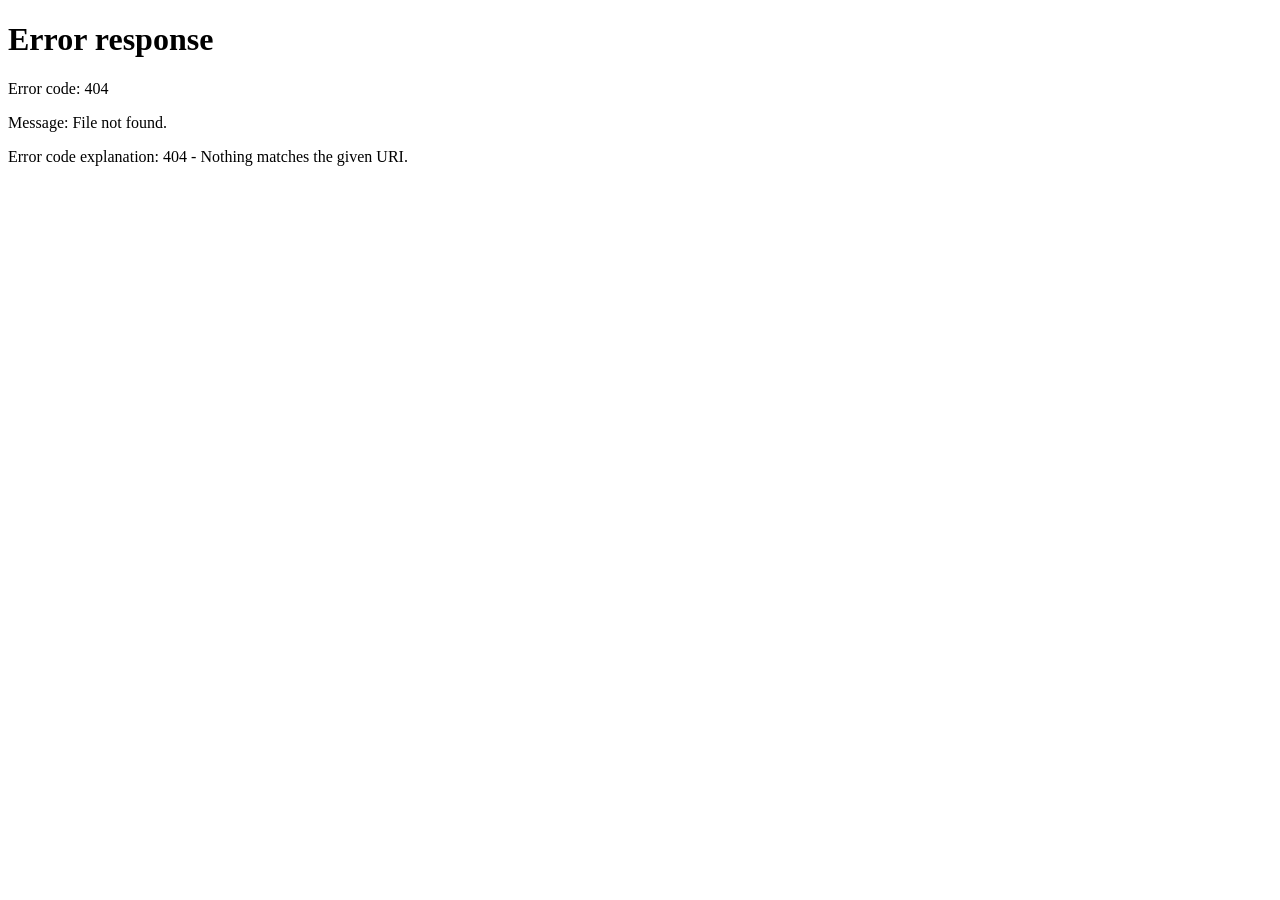
==== commit 0ce3768e: "Add files via upload" ====
--- a/index.html
+++ b/index.html
@@ -1,215 +1,5 @@
-<!DOCTYPE html>
-<html lang="ar" dir="rtl"><head><meta charset="UTF-8"><meta name="viewport" content="width=device-width, initial-scale=1">
-<title>مجتمع الفايب كودينج | أكاديمية</title>
-<meta name="robots" content="noindex, nofollow">
-<meta name="theme-color" content="#0878C9">
-<link rel="icon" href="favicon.svg" type="image/svg+xml">
-<link href="https://fonts.googleapis.com/css2?family=IBM+Plex+Sans+Arabic:wght@400;500;600;700;800&display=swap" rel="stylesheet">
-<link rel="stylesheet" href="vibe.css"></head>
-<body>
-<header class="va-top"><div class="va-top-in">
- <a href="./" class="logo"><span class="logo-mark"></span><span>مجتمع الفايب كودينج</span></a>
- <div class="usr"><span class="av" id="av"></span><span><span id="un"></span><small id="ur"></small></span><button class="btn btn-o btn-s" id="lo">خروج</button></div>
-</div></header>
-
-<main class="va">
- <h1>أهلًا <span id="hi"></span></h1>
- <p class="muted">كورسات ولايفات وأسئلة وشات — كلها مخصّصة لأعضاء مجتمع الفايب كودينج.</p>
- <div id="ban" class="vc-er" hidden style="background:#fef3f2;border:1px solid #fecdca;border-radius:14px;padding:12px 16px;margin:12px 0"></div>
-
- <nav class="va-tabs" id="tabs" role="tablist">
-  <button class="va-tab on" data-t="courses">الكورسات</button>
-  <button class="va-tab" data-t="lives">اللايفات <i class="dot" id="liveDot" hidden></i></button>
-  <button class="va-tab" data-t="qa">الأسئلة</button>
-  <button class="va-tab" data-t="chat">الشات</button>
-  <button class="va-tab" data-t="admin" id="tAdm" hidden>الإدارة</button>
- </nav>
-
- <section class="pn on" id="p-courses"></section>
- <section class="pn" id="p-lives"></section>
- <section class="pn" id="p-qa"></section>
- <section class="pn" id="p-chat"></section>
- <section class="pn" id="p-admin"></section>
-</main>
-
+<!DOCTYPE html><html lang="ar" dir="rtl"><head><meta charset="UTF-8"><meta name="viewport" content="width=device-width, initial-scale=1"><meta name="robots" content="noindex"><title>مجتمع الفايب كودينج</title>
+<link rel="icon" href="favicon.svg" type="image/svg+xml"></head><body style="font-family:sans-serif;text-align:center;padding:60px;background:#0A1730;color:#c3d1ee">جارٍ التحويل…
 <script src="config.js"></script><script src="vibe.js"></script>
-<script src="https://cdn.jsdelivr.net/npm/@supabase/supabase-js@2"></script>
-<script>
-takeHandoff();
-if(!VU()||!VU().token)location.replace(MAIN_VIBE+'#login');
-const ME=VU(),ME_ID=ME.id;let ADM=false,BANNED=false;
-const first=(ME.name||'').split(' ')[0]||'صديقي';
-$('#hi').textContent=first;$('#un').textContent=ME.name||'';$('#av').textContent=(first[0]||'؟');
-$('#lo').onclick=()=>{setVU(null);location.replace(MAIN_VIBE)};
-const SK=n=>'<div class="grid">'+Array.from({length:n},()=>'<div class="sk" style="height:200px"></div>').join('')+'</div>';
-const nf=new Intl.NumberFormat('ar-EG');
-const ERRM={locked:'الشات مقفول حاليًا',slow:'استنى ثانية بين الرسائل'};
-const em=e=>ERRM[String(e&&e.message||e).trim()]||'حصل خطأ، جرّب تاني';
-async function guard(fn){try{return await fn()}catch(e){toast(em(e),true)}}
-
-/* ============ التابات (كل تاب بيحمّل بياناته أول مرة تفتحه بس) ============ */
-const LOADED={},LD={courses:()=>loadCourses(),lives:()=>loadLives(),qa:()=>loadQA(),chat:()=>loadChat(),admin:()=>loadAdmin()};
-function tab(t){$$('.va-tab').forEach(b=>b.classList.toggle('on',b.dataset.t===t));$$('.pn').forEach(p=>p.classList.toggle('on',p.id==='p-'+t));
- if(!LOADED[t]){LOADED[t]=1;LD[t]()}try{history.replaceState(null,'','#'+t)}catch(_){}
- if(t==='chat'){const l=$('#chL');if(l)l.scrollTop=l.scrollHeight}}
-$('#tabs').onclick=e=>{const b=e.target.closest('.va-tab');if(b)tab(b.dataset.t)};
-
-/* ============ 1) الكورسات ============ */
-let COURSES=[],LESSONS=[],DONE=new Set(),CUR=null,CURL=null;
-async function loadCourses(force){const p=$('#p-courses');if(!COURSES.length)p.innerHTML=SK(3);
- try{[COURSES,LESSONS]=await Promise.all([vget('aa_vc_courses?select=*&order=sort,id'),vget('aa_vc_lessons?select=*&order=sort,id')]);
-  DONE=new Set((await vget('aa_vc_progress?select=lesson_id')).map(x=>x.lesson_id))}
- catch(e){p.innerHTML='<div class="empty">تعذّر تحميل الكورسات. تأكد إن ملف setup_v20.sql اتشغّل في Supabase.</div>';return}
- CUR?openCourse(CUR,CURL):listCourses()}
-function cstat(c){const ls=LESSONS.filter(l=>l.course_id===c.id),d=ls.filter(l=>DONE.has(l.id)).length;return{n:ls.length,d,pct:ls.length?Math.round(d*100/ls.length):0}}
-function listCourses(){CUR=null;const p=$('#p-courses');
- if(!COURSES.length){p.innerHTML='<div class="empty">لسه مفيش كورسات منشورة. هتظهر هنا أول ما تتضاف.</div>';return}
- p.innerHTML='<div class="grid">'+COURSES.map(c=>{const s=cstat(c);return `<article class="card cc" data-c="${c.id}" tabindex="0" role="button" aria-label="${esc(c.title)}">
-  <div class="cc-cv">${safeUrl(c.cover_url)?`<img src="${esc(c.cover_url)}" alt="" loading="lazy">`:'<span>&lt;/&gt;</span>'}</div>
-  <div class="cc-b"><div style="display:flex;justify-content:space-between;gap:8px"><span class="chip">${esc(c.level)}</span><span class="cc-m">${nf.format(s.n)} درس</span></div>
-  <h3>${esc(c.title)}</h3>${c.description?`<p>${esc(c.description)}</p>`:''}
-  <div class="bar" aria-hidden="true"><i style="width:${s.pct}%"></i></div><div class="cc-m"><span>${s.d?'أنجزت '+nf.format(s.d)+' من '+nf.format(s.n):'لم تبدأ بعد'}</span><b>${nf.format(s.pct)}%</b></div></div></article>`}).join('')+'</div>';
- p.onclick=e=>{const a=e.target.closest('[data-c]');if(a)openCourse(+a.dataset.c)};
- p.onkeydown=e=>{if(e.key==='Enter'){const a=e.target.closest('[data-c]');if(a)openCourse(+a.dataset.c)}}}
-function openCourse(id,lid){const c=COURSES.find(x=>x.id===id);if(!c){listCourses();return}CUR=id;const p=$('#p-courses'),ls=LESSONS.filter(l=>l.course_id===id);
- const cur=ls.find(l=>l.id===lid)||ls.find(l=>!DONE.has(l.id))||ls[0];CURL=cur?cur.id:null;const s=cstat(c);
- p.onclick=null;p.onkeydown=null;
- p.innerHTML=`<div style="display:flex;align-items:center;gap:10px;flex-wrap:wrap;margin-top:6px"><button class="btn btn-o btn-s" id="cb">← كل الكورسات</button><h2 style="font-size:20px">${esc(c.title)}</h2><span class="chip g">${nf.format(s.pct)}% مكتمل</span></div>
- ${cur?`<div class="cv"><div><div class="pl">${playerHTML(cur.video_url)}</div>
-  <div class="card" style="margin-top:12px"><div style="display:flex;justify-content:space-between;gap:10px;align-items:center;flex-wrap:wrap"><h3 style="font-size:17px">${esc(cur.title)}</h3>
-  <button class="btn ${DONE.has(cur.id)?'btn-o':'btn-p'} btn-s" id="dn">${DONE.has(cur.id)?'✓ تم — إلغاء':'تم إنهاء الدرس'}</button></div>
-  ${cur.notes?`<div class="nt">${esc(cur.notes)}</div>`:''}</div></div>
-  <div class="card"><b style="display:block;margin-bottom:8px">محتوى الكورس (${nf.format(ls.length)})</b><div class="ls">${ls.map((l,i)=>`<button class="li ${l.id===cur.id?'on':''} ${DONE.has(l.id)?'dn':''}" data-l="${l.id}"><span class="n">${DONE.has(l.id)?'✓':nf.format(i+1)}</span><b>${esc(l.title)}</b></button>`).join('')}</div></div></div>`
- :'<div class="empty" style="margin-top:12px">لسه مفيش دروس في الكورس ده.</div>'}`;
- $('#cb').onclick=()=>{listCourses()};
- p.querySelectorAll('[data-l]').forEach(b=>b.onclick=()=>openCourse(id,+b.dataset.l));
- const d=$('#dn');if(d)d.onclick=()=>guard(async()=>{d.disabled=true;
-  if(DONE.has(cur.id)){await vdel('aa_vc_progress?lesson_id=eq.'+cur.id+'&user_id=eq.'+ME_ID);DONE.delete(cur.id)}
-  else{await vpost('aa_vc_progress',{lesson_id:cur.id},'resolution=ignore-duplicates,return=minimal');DONE.add(cur.id);
-   const nx=ls[ls.findIndex(l=>l.id===cur.id)+1];if(nx){openCourse(id,nx.id);toast('أحسنت! الدرس اللي بعده جاهز');return}toast('أحسنت!')}
-  openCourse(id,cur.id)})}
-
-/* ============ 2) اللايفات ============ */
-let LIVES=[];
-async function loadLives(){const p=$('#p-lives');p.innerHTML=SK(2);
- try{LIVES=await vget('aa_vc_lives?select=*&order=starts_at.desc&limit=60')}catch(_){p.innerHTML='<div class="empty">تعذّر تحميل اللايفات.</div>';return}renderLives()}
-function renderLives(){const p=$('#p-lives'),now=LIVES.filter(l=>l.status==='live'),up=LIVES.filter(l=>l.status==='upcoming').sort((a,b)=>new Date(a.starts_at)-new Date(b.starts_at)),end=LIVES.filter(l=>l.status==='ended');
- $('#liveDot').hidden=!now.length;
- const nowH=now.map(l=>{const id=ytId(l.url);return `<div class="lv-now"><div class="tt"><i></i> لايف مباشر الآن: ${esc(l.title)}</div>
-  ${id?`<div class="pl"><iframe src="https://www.youtube-nocookie.com/embed/${encodeURIComponent(id)}?rel=0&autoplay=0" allow="autoplay;encrypted-media;picture-in-picture;fullscreen" allowfullscreen title="${esc(l.title)}"></iframe></div>`
-  :(safeUrl(l.url)?`<a class="btn btn-p" href="${esc(l.url)}" target="_blank" rel="noopener noreferrer">ادخل اللايف</a>`:'<p>الرابط هيتضاف حالًا.</p>')}</div>`}).join('');
- const row=(l,k)=>`<div class="card lv-row"><div><div class="lv-dt">${fdt(l.starts_at)}</div><h3>${esc(l.title)}</h3>${l.description?`<p>${esc(l.description)}</p>`:''}</div>
-  <div>${k==='u'?(safeUrl(l.url)?`<a class="btn btn-o btn-s" href="${esc(l.url)}" target="_blank" rel="noopener noreferrer">رابط اللايف</a>`:'<span class="chip y">قريبًا</span>'):(safeUrl(l.replay_url)?`<a class="btn btn-p btn-s" href="${esc(l.replay_url)}" target="_blank" rel="noopener noreferrer">شاهد التسجيل</a>`:'<span class="chip">انتهى</span>')}</div></div>`;
- p.innerHTML=nowH+`<h2 style="font-size:18px;margin-top:6px">اللايفات القادمة</h2><div class="stack">${up.length?up.map(l=>row(l,'u')).join(''):'<div class="empty">مفيش لايفات قادمة دلوقتي. هتظهر هنا أول ما تتحدد.</div>'}</div>`
- +(end.length?`<h2 style="font-size:18px;margin-top:22px">لايفات سابقة</h2><div class="stack">${end.map(l=>row(l,'e')).join('')}</div>`:'')}
-
-/* ============ 3) الأسئلة ============ */
-let QS=[],ANS={},OPEN=null;
-async function loadQA(){const p=$('#p-qa');p.innerHTML=SK(2);
- try{QS=await vget('aa_vc_questions?select=*&order=id.desc&limit=80');const ids=QS.map(q=>q.id);ANS={};
-  if(ids.length)(await vget('aa_vc_answers?select=*&question_id=in.('+ids.join(',')+')&order=id')).forEach(a=>(ANS[a.question_id]=ANS[a.question_id]||[]).push(a))}
- catch(_){p.innerHTML='<div class="empty">تعذّر تحميل الأسئلة.</div>';return}renderQA()}
-function renderQA(){const p=$('#p-qa');
- p.innerHTML=`<div class="card"><b style="display:block;margin-bottom:8px">اسأل سؤال</b><form class="fm" id="qf"><input id="qt" maxlength="140" placeholder="عنوان السؤال (مثال: البرومبت مش بيطلّع الشكل اللي عايزه)"><textarea id="qb" maxlength="2000" placeholder="اشرح المشكلة بالتفصيل... (اختياري)"></textarea><button class="btn btn-p" style="align-self:flex-start">إرسال السؤال</button></form></div>
- <div class="stack" id="ql"></div>`;renderList();
- $('#qf').onsubmit=e=>{e.preventDefault();const t=$('#qt').value.trim(),b=$('#qb').value.trim();if(t.length<4)return toast('اكتب عنوان للسؤال (4 أحرف على الأقل)',true);
-  guard(async()=>{const r=await vpost('aa_vc_questions',{title:t,body:b});QS.unshift(r[0]);OPEN=r[0].id;$('#qt').value='';$('#qb').value='';renderList();toast('تم إرسال سؤالك')})};
- $('#ql').onclick=qClick}
-function renderList(){$('#ql').innerHTML=QS.length?QS.map(qHTML).join(''):'<div class="empty">لسه مفيش أسئلة. اسأل أول سؤال!</div>'}
-function qHTML(q){const as=ANS[q.id]||[],op=OPEN===q.id,mine=q.user_id===ME_ID;
- return `<article class="card" data-q="${q.id}"><div class="qh" data-tg="${q.id}"><div><h3>${esc(q.title)}</h3><div class="qm">${esc(q.name)} · ${ago(q.created_at)} · ${nf.format(as.length)} رد</div></div>${q.solved?'<span class="chip g">تم الحل</span>':''}</div>
- ${op?`${q.body?`<div class="qb">${esc(q.body)}</div>`:''}${as.map(a=>`<div class="an ${a.is_staff?'st':''}"><small><b>${esc(a.name)}</b>${a.is_staff?' <span class="chip">المدرّس</span>':''} · ${ago(a.created_at)}${a.user_id===ME_ID||ADM?` · <a href="#" data-da="${a.id}" style="color:#b42318">حذف</a>`:''}</small><p>${esc(a.body)}</p></div>`).join('')}
- <form class="sf" data-af="${q.id}"><input maxlength="2000" placeholder="اكتب ردك..."><button class="btn btn-p btn-s">رد</button></form>
- ${mine||ADM?`<div style="display:flex;gap:8px;margin-top:8px"><button class="btn btn-o btn-s" data-sv="${q.id}">${q.solved?'إلغاء "تم الحل"':'تم الحل'}</button><button class="btn btn-r btn-s" data-dq="${q.id}">حذف السؤال</button></div>`:''}`:''}</article>`}
-function qClick(e){const t=e.target;let el;
- if(el=t.closest('[data-da]')){e.preventDefault();return guard(async()=>{await vdel('aa_vc_answers?id=eq.'+el.dataset.da);for(const k in ANS)ANS[k]=ANS[k].filter(a=>a.id!=el.dataset.da);renderList()})}
- if(el=t.closest('[data-sv]')){const q=QS.find(x=>x.id==el.dataset.sv);return guard(async()=>{await vpatch('aa_vc_questions?id=eq.'+q.id,{solved:!q.solved});q.solved=!q.solved;renderList()})}
- if(el=t.closest('[data-dq]')){if(!confirm('تحذف السؤال؟'))return;return guard(async()=>{await vdel('aa_vc_questions?id=eq.'+el.dataset.dq);QS=QS.filter(x=>x.id!=el.dataset.dq);renderList()})}
- if(t.closest('.sf'))return;
- if(el=t.closest('[data-tg]')){OPEN=OPEN===+el.dataset.tg?null:+el.dataset.tg;renderList()}}
-document.addEventListener('submit',e=>{const f=e.target.closest('[data-af]');if(!f)return;e.preventDefault();const i=f.querySelector('input'),b=i.value.trim(),qid=+f.dataset.af;if(!b)return;
- guard(async()=>{const r=await vpost('aa_vc_answers',{question_id:qid,body:b});(ANS[qid]=ANS[qid]||[]).push(r[0]);renderList()})});
-
-/* ============ 4) الشات (Realtime + احتياطي بالفحص الدوري) ============ */
-const CH={map:new Map(),pin:null,locked:false};let RT_OK=false,SB=null;
-function loadChat(){$('#p-chat').innerHTML=`<div class="ch"><div class="ch-h"><span>شات المجتمع</span><small class="muted" id="chS"></small></div><div class="ch-pin" id="chPin" hidden></div>
- <div class="ch-l" id="chL" aria-live="polite"><div class="sk" style="height:40px;width:60%"></div></div><div class="ch-n" id="chN" hidden>الشات مقفول حاليًا</div>
- <form class="ch-c" id="chF"><input id="chI" maxlength="500" placeholder="اكتب رسالتك..." autocomplete="off" enterkeyhint="send"><button class="btn btn-p">إرسال</button></form></div>`;
- $('#chF').onsubmit=e=>{e.preventDefault();const i=$('#chI'),b=i.value.trim();if(!b)return;i.value='';guard(async()=>{const r=await vpost('aa_vc_msgs',{body:b});addMsg(r[0],true)}).then(()=>i.focus())};
- $('#chL').onclick=e=>{const a=e.target.closest('[data-pn],[data-dm]');if(!a)return;guard(async()=>{const id=+(a.dataset.pn||a.dataset.dm);
-  if(a.dataset.dm){await vdel('aa_vc_msgs?id=eq.'+id);CH.map.delete(id)}else{const m=CH.map.get(id);await vpatch('aa_vc_msgs?id=eq.'+id,{pinned:!m.pinned});m.pinned=!m.pinned}draw()})};
- (async()=>{try{const [ms,st]=await Promise.all([vget('aa_vc_msgs?select=*&order=id.desc&limit=60'),vget('aa_vc_settings?select=chat_locked')]);
-  ms.reverse().forEach(m=>CH.map.set(m.id,m));CH.locked=!!(st[0]&&st[0].chat_locked);draw(true);lockUI()}catch(_){$('#chL').innerHTML='<div class="empty">تعذّر تحميل الشات.</div>'}rtStart()})()}
-function lockUI(){const l=CH.locked&&!ADM;$('#chN').hidden=!l;$('#chI').disabled=l;$('#chF button').disabled=l}
-function draw(stick){const l=$('#chL');if(!l)return;const near=stick||l.scrollHeight-l.scrollTop-l.clientHeight<120;const ms=[...CH.map.values()].sort((a,b)=>a.id-b.id);
- const pin=ms.filter(m=>m.pinned).pop();const pe=$('#chPin');pe.hidden=!pin;if(pin)pe.innerHTML='📌 <b>'+esc(pin.name)+':</b> '+esc(pin.body);
- l.innerHTML=ms.length?ms.map(m=>{const me=m.user_id===ME_ID;return `<div class="ms ${me?'me':''} ${m.is_staff?'stf':''}"><small>${esc(m.name)}${m.is_staff?' · المدرّس':''}<span>${new Date(m.created_at).toLocaleTimeString('ar-EG',{hour:'numeric',minute:'2-digit'})}</span></small><p>${esc(m.body)}</p>
-  ${ADM||me?`<div class="ac">${ADM?`<button data-pn="${m.id}">${m.pinned?'إلغاء التثبيت':'تثبيت'}</button>`:''}<button data-dm="${m.id}">حذف</button></div>`:''}</div>`}).join(''):'<div class="empty">ابدأ المحادثة 👋</div>';
- if(near)l.scrollTop=l.scrollHeight}
-function addMsg(m,stick){if(CH.map.has(m.id)&&!stick)return;CH.map.set(m.id,m);draw(stick||false)}
-function rtStart(){try{SB=window._VSB=window._VSB||supabase.createClient(SUPA_URL,SUPA_KEY,{auth:{persistSession:false,autoRefreshToken:false,detectSessionInUrl:false},realtime:{params:{eventsPerSecond:10}}});
- SB.realtime.setAuth(VU().token);
- SB.channel('vc-'+ME_ID).on('postgres_changes',{event:'*',schema:'public',table:'aa_vc_msgs'},p=>{if(p.eventType==='DELETE'){CH.map.delete(p.old.id);draw()}else addMsg(p.new)})
-  .on('postgres_changes',{event:'*',schema:'public',table:'aa_vc_settings'},p=>{if(p.new){CH.locked=!!p.new.chat_locked;lockUI()}})
-  .on('postgres_changes',{event:'*',schema:'public',table:'aa_vc_lives'},()=>{if(LOADED.lives)loadLives();else vget('aa_vc_lives?select=status&status=eq.live&limit=1').then(r=>{$('#liveDot').hidden=!r.length}).catch(()=>{})})
-  .subscribe(s=>{RT_OK=s==='SUBSCRIBED'});
- setInterval(async()=>{await vrefresh();try{SB.realtime.setAuth(VU().token)}catch(_){}},20*60*1000)}catch(_){}}
-/* احتياطي: لو الـ Realtime مش شغّال بيفحص كل 6 ثواني (والتاب ظاهر بس) */
-setInterval(async()=>{if(RT_OK||document.hidden||!LOADED.chat||!$('#p-chat').classList.contains('on'))return;
- try{const last=Math.max(0,...CH.map.keys());(await vget('aa_vc_msgs?select=*&id=gt.'+last+'&order=id')).forEach(m=>addMsg(m))}catch(_){}},6000);
-
-/* ============ 5) الإدارة (للأدمن بس) ============ */
-let AS='courses';
-function loadAdmin(){const p=$('#p-admin');
- p.innerHTML=`<div class="ad-sub" id="as">${[['courses','الكورسات'],['lessons','الدروس'],['lives','اللايفات'],['members','الأعضاء'],['chat','الشات']].map(([k,t])=>`<button data-s="${k}" class="${k===AS?'on':''}">${t}</button>`).join('')}</div><div id="ab"></div>`;
- $('#as').onclick=e=>{const b=e.target.closest('[data-s]');if(!b)return;AS=b.dataset.s;$$('#as button').forEach(x=>x.classList.toggle('on',x===b));adm()};adm()}
-const tl=v=>{const d=new Date(v);d.setMinutes(d.getMinutes()-d.getTimezoneOffset());return d.toISOString().slice(0,16)};
-async function adm(){const b=$('#ab');b.innerHTML=SK(1);
- try{if(AS==='courses'){const cs=await vget('aa_vc_courses?select=*&order=sort,id');
-   b.innerHTML=`<div class="ad-g"><div class="card"><b>الكورسات (${cs.length})</b>${cs.map(c=>`<div class="ad-r"><div><b>${esc(c.title)}</b><br><span class="chip ${c.published?'g':'y'}">${c.published?'منشور':'مخفي'}</span> <span class="chip">ترتيب ${c.sort}</span></div><div class="x"><button class="btn btn-o btn-s" data-pub="${c.id}" data-v="${c.published}">${c.published?'إخفاء':'نشر'}</button><button class="btn btn-o btn-s" data-ec="${c.id}">تعديل</button><button class="btn btn-r btn-s" data-dc="${c.id}">حذف</button></div></div>`).join('')||'<p class="muted">لسه مفيش كورسات.</p>'}</div>
-   <div class="card"><b id="cft">إضافة كورس</b><form class="fm" id="cf" style="margin-top:8px"><input type="hidden" id="cid"><input id="ctt" maxlength="120" placeholder="اسم الكورس" required><textarea id="cd" placeholder="وصف مختصر"></textarea><input id="cc" dir="ltr" placeholder="رابط صورة الغلاف (اختياري)"><div class="r2"><input id="cl" placeholder="المستوى (مبتدئ / متوسط / متقدم)" value="مبتدئ"><input id="cs" type="number" placeholder="الترتيب" value="0"></div><button class="btn btn-p">حفظ</button></form></div></div>`;
-   window._cs=cs;$('#cf').onsubmit=e=>{e.preventDefault();const o={title:$('#ctt').value.trim(),description:$('#cd').value.trim(),cover_url:$('#cc').value.trim(),level:$('#cl').value.trim()||'مبتدئ',sort:+$('#cs').value||0},id=$('#cid').value;
-    guard(async()=>{id?await vpatch('aa_vc_courses?id=eq.'+id,o):await vpost('aa_vc_courses',o,'return=minimal');toast('تم الحفظ');LOADED.courses=0;adm()})}}
-  else if(AS==='lessons'){const cs=await vget('aa_vc_courses?select=id,title&order=sort,id');const cid=+(window._lc||(cs[0]&&cs[0].id)||0);window._lc=cid;const ls=cid?await vget('aa_vc_lessons?select=*&course_id=eq.'+cid+'&order=sort,id'):[];
-   b.innerHTML=`<div class="card" style="margin-bottom:12px"><select class="fm" id="lcs" style="padding:10px;border:1px solid var(--bo);border-radius:10px;width:100%">${cs.map(c=>`<option value="${c.id}" ${c.id===cid?'selected':''}>${esc(c.title)}</option>`).join('')}</select></div>
-   ${cid?`<div class="ad-g"><div class="card"><b>دروس الكورس (${ls.length})</b>${ls.map(l=>`<div class="ad-r"><div><b>${esc(l.title)}</b><br><span class="chip">ترتيب ${l.sort}</span></div><div class="x"><button class="btn btn-o btn-s" data-el="${l.id}">تعديل</button><button class="btn btn-r btn-s" data-dl="${l.id}">حذف</button></div></div>`).join('')||'<p class="muted">مفيش دروس.</p>'}</div>
-   <div class="card"><b>إضافة / تعديل درس</b><form class="fm" id="lf" style="margin-top:8px"><input type="hidden" id="lid"><input id="lt" maxlength="140" placeholder="عنوان الدرس" required><input id="lv" dir="ltr" placeholder="رابط الفيديو (يوتيوب أو mp4)"><textarea id="ln" placeholder="ملاحظات / ملخص الدرس / روابط"></textarea><input id="ls" type="number" placeholder="الترتيب" value="${ls.length+1}"><button class="btn btn-p">حفظ الدرس</button></form></div></div>`:'<div class="empty">أضف كورس الأول.</div>'}`;
-   window._ls=ls;$('#lcs').onchange=e=>{window._lc=+e.target.value;adm()};
-   const f=$('#lf');if(f)f.onsubmit=e=>{e.preventDefault();const o={title:$('#lt').value.trim(),video_url:$('#lv').value.trim(),notes:$('#ln').value.trim(),sort:+$('#ls').value||0},id=$('#lid').value;
-    guard(async()=>{id?await vpatch('aa_vc_lessons?id=eq.'+id,o):await vpost('aa_vc_lessons',{...o,course_id:cid},'return=minimal');toast('تم الحفظ');LOADED.courses=0;adm()})}}
-  else if(AS==='lives'){const ls=await vget('aa_vc_lives?select=*&order=starts_at.desc&limit=60');window._lv=ls;
-   b.innerHTML=`<div class="ad-g"><div class="card"><b>اللايفات (${ls.length})</b>${ls.map(l=>`<div class="ad-r"><div><b>${esc(l.title)}</b><br><span class="muted" style="font-size:13px">${fdt(l.starts_at)}</span></div><div class="x"><select data-st="${l.id}" style="padding:5px;border-radius:8px;border:1px solid var(--bo)">${[['upcoming','قادم'],['live','مباشر الآن'],['ended','انتهى']].map(([v,t])=>`<option value="${v}" ${l.status===v?'selected':''}>${t}</option>`).join('')}</select><button class="btn btn-o btn-s" data-elv="${l.id}">تعديل</button><button class="btn btn-r btn-s" data-dlv="${l.id}">حذف</button></div></div>`).join('')||'<p class="muted">لسه مفيش لايفات.</p>'}</div>
-   <div class="card"><b>إضافة / تعديل لايف</b><form class="fm" id="vf" style="margin-top:8px"><input type="hidden" id="vid"><input id="vt" maxlength="140" placeholder="عنوان اللايف" required><textarea id="vd" placeholder="وصف مختصر"></textarea><input id="vs" type="datetime-local" required><input id="vu" dir="ltr" placeholder="رابط اللايف (يوتيوب)"><input id="vr" dir="ltr" placeholder="رابط التسجيل بعد الانتهاء (اختياري)"><button class="btn btn-p">حفظ اللايف</button></form></div></div>`;
-   $('#vf').onsubmit=e=>{e.preventDefault();const o={title:$('#vt').value.trim(),description:$('#vd').value.trim(),starts_at:new Date($('#vs').value).toISOString(),url:$('#vu').value.trim(),replay_url:$('#vr').value.trim()},id=$('#vid').value;
-    guard(async()=>{id?await vpatch('aa_vc_lives?id=eq.'+id,o):await vpost('aa_vc_lives',o,'return=minimal');toast('تم الحفظ');LOADED.lives=0;adm()})}}
-  else if(AS==='members'){const ms=await vget('aa_vc_members?select=*&order=created_at.desc&limit=300');
-   b.innerHTML=`<div class="card"><b>الأعضاء (${nf.format(ms.length)})</b>${ms.map(m=>`<div class="ad-r"><div><b>${esc(m.name)}</b> ${m.banned?'<span class="chip r">محظور</span>':''}<br><span class="muted" style="font-size:12.5px">انضم ${ago(m.created_at)}</span></div>${m.user_id===ME_ID?'':`<div class="x"><button class="btn ${m.banned?'btn-o':'btn-r'} btn-s" data-bn="${m.user_id}" data-v="${m.banned}">${m.banned?'فك الحظر':'حظر'}</button></div>`}</div>`).join('')}</div>`}
-  else if(AS==='chat'){const st=await vget('aa_vc_settings?select=chat_locked');const lk=!!(st[0]&&st[0].chat_locked);
-   b.innerHTML=`<div class="card ad-r"><div><b>قفل الشات</b><br><span class="muted" style="font-size:13px">لما يتقفل الأعضاء مبيقدروش يكتبوا (إنت بس).</span></div><button class="btn ${lk?'btn-p':'btn-o'}" data-lk="${lk}">${lk?'فتح الشات':'قفل الشات'}</button></div>
-   <div class="card" style="margin-top:12px"><b>مسح الشات بالكامل</b><p class="muted" style="font-size:13px;margin:4px 0 10px">بيحذف كل الرسائل نهائيًا.</p><button class="btn btn-r" data-clr="1">مسح كل الرسائل</button></div>`}}
- catch(e){b.innerHTML='<div class="empty">تعذّر التحميل: '+esc(e.message)+'</div>'}}
-/* أحداث الإدارة (تفويض واحد) */
-document.addEventListener('click',e=>{const t=e.target;let el;
- if(el=t.closest('[data-pub]'))return guard(async()=>{await vpatch('aa_vc_courses?id=eq.'+el.dataset.pub,{published:el.dataset.v!=='true'});LOADED.courses=0;adm()});
- if(el=t.closest('[data-dc]')){if(!confirm('تحذف الكورس وكل دروسه؟'))return;return guard(async()=>{await vdel('aa_vc_courses?id=eq.'+el.dataset.dc);LOADED.courses=0;adm()})}
- if(el=t.closest('[data-ec]')){const c=window._cs.find(x=>x.id==el.dataset.ec);$('#cid').value=c.id;$('#ctt').value=c.title;$('#cd').value=c.description;$('#cc').value=c.cover_url;$('#cl').value=c.level;$('#cs').value=c.sort;$('#cft').textContent='تعديل: '+c.title;$('#ctt').focus();return}
- if(el=t.closest('[data-dl]')){if(!confirm('تحذف الدرس؟'))return;return guard(async()=>{await vdel('aa_vc_lessons?id=eq.'+el.dataset.dl);LOADED.courses=0;adm()})}
- if(el=t.closest('[data-el]')){const l=window._ls.find(x=>x.id==el.dataset.el);$('#lid').value=l.id;$('#lt').value=l.title;$('#lv').value=l.video_url;$('#ln').value=l.notes;$('#ls').value=l.sort;$('#lt').focus();return}
- if(el=t.closest('[data-dlv]')){if(!confirm('تحذف اللايف؟'))return;return guard(async()=>{await vdel('aa_vc_lives?id=eq.'+el.dataset.dlv);LOADED.lives=0;adm()})}
- if(el=t.closest('[data-elv]')){const l=window._lv.find(x=>x.id==el.dataset.elv);$('#vid').value=l.id;$('#vt').value=l.title;$('#vd').value=l.description;$('#vs').value=tl(l.starts_at);$('#vu').value=l.url;$('#vr').value=l.replay_url;$('#vt').focus();return}
- if(el=t.closest('[data-bn]'))return guard(async()=>{await vpatch('aa_vc_members?user_id=eq.'+el.dataset.bn,{banned:el.dataset.v!=='true'});toast('تم');adm()});
- if(el=t.closest('[data-lk]'))return guard(async()=>{await vpatch('aa_vc_settings?id=eq.1',{chat_locked:el.dataset.lk!=='true'});toast('تم');adm()});
- if(el=t.closest('[data-clr]')){if(!confirm('تمسح كل رسائل الشات؟'))return;return guard(async()=>{await vdel('aa_vc_msgs?id=gt.0');CH.map.clear();draw();toast('تم المسح')})}});
-document.addEventListener('change',e=>{const s=e.target.closest('[data-st]');if(!s)return;guard(async()=>{await vpatch('aa_vc_lives?id=eq.'+s.dataset.st,{status:s.value});LOADED.lives=0;toast('تم التحديث')})});
-
-/* ============ تشغيل: التحقق من العضوية + صلاحيات الأدمن ============ */
-(async()=>{try{const m=await vget('aa_vc_members?select=name,banned&user_id=eq.'+ME_ID);
-  if(!m.length){await vpost('aa_vc_members?on_conflict=user_id',{user_id:ME_ID,name:ME.name||'عضو'},'resolution=ignore-duplicates,return=minimal')}
-  else if(m[0].banned){BANNED=true;const b=$('#ban');b.hidden=false;b.textContent='تم حظر حسابك من المجتمع. تواصل مع الدعم لو ده خطأ.';$('#tabs').hidden=true;return}}catch(_){}
- try{ADM=await vrpc('vc_is_admin')===true}catch(_){}
- if(ADM){$('#tAdm').hidden=false;$('#ur').textContent='مدرّس'}else $('#ur').textContent='عضو'
- const h=(location.hash||'').slice(1);
- if(h&&LD[h]&&(h!=='admin'||ADM))tab(h);else{LOADED.courses=1;loadCourses()}
- vget('aa_vc_lives?select=status&status=eq.live&limit=1').then(r=>{$('#liveDot').hidden=!r.length}).catch(()=>{})})();
-</script>
-</body></html>
+<script>location.replace((VU()&&VU().token?'courses':'login')+location.hash)</script>
+<noscript><a href="login" style="color:#7cc4ff">ادخل المنصة</a></noscript></body></html>
